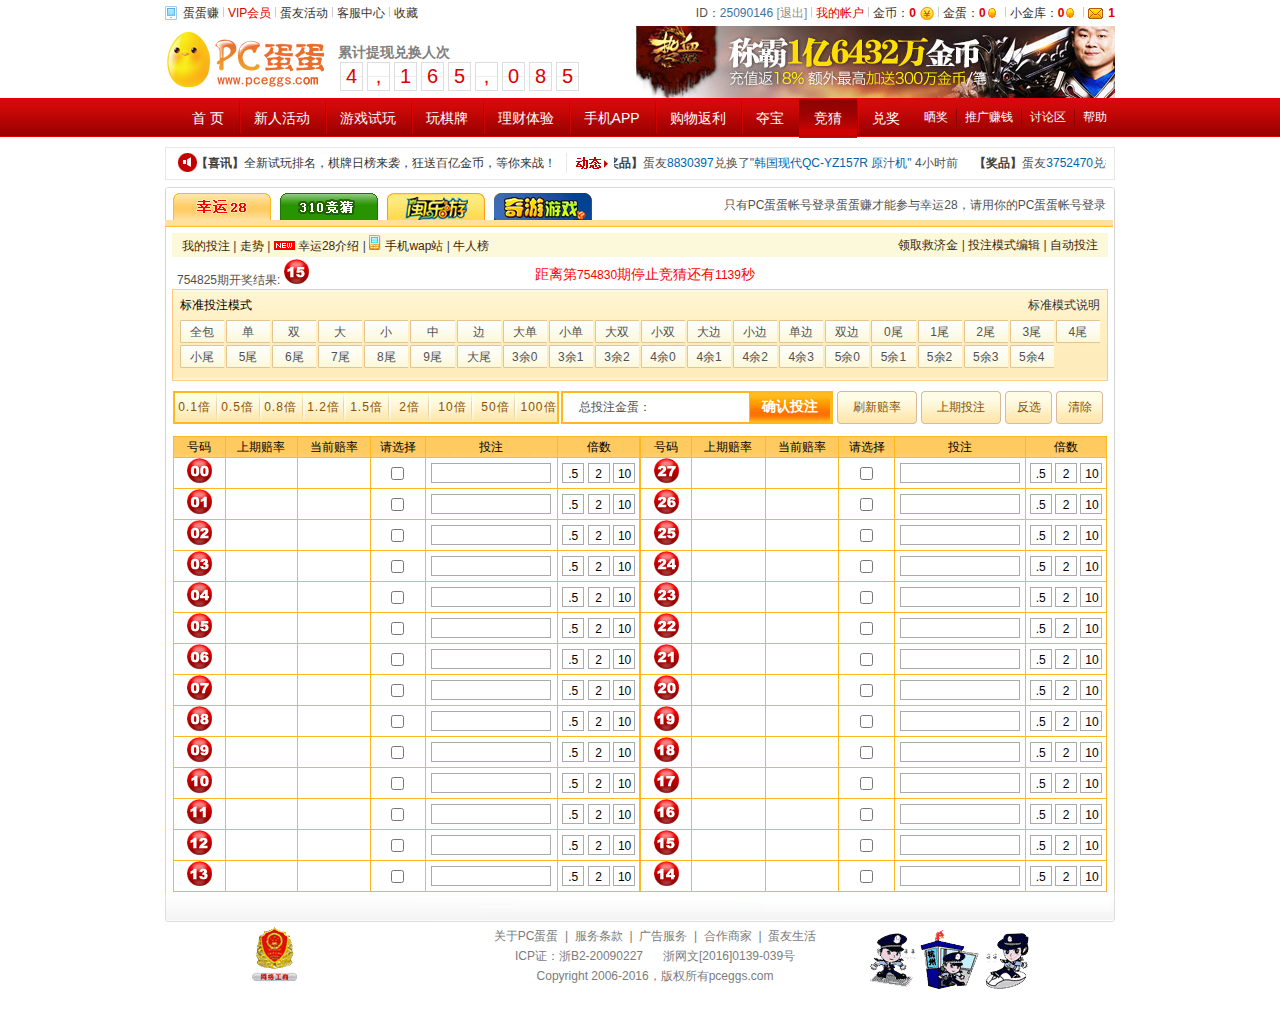
==== 28play/play.html @ 48f219af "幸运28-竞猜" ====
<!doctype html>
<html lang="en">
<head>
	<meta charset="UTF-8">
	<link href="./css/daohang.css" rel="stylesheet" type="text/css">
	<link href="./css/base.v20150930.css" rel="stylesheet" type="text/css">
	<link href="./css/jquery-ui-1.8.16.custom.css" rel="stylesheet" type="text/css"/> 
	<link href="./css/tm_fc.css" rel="stylesheet" type="text/css" />
	<link href="./css/main.css" rel="stylesheet" type="text/css" />
	<link href="./css/fc_help.css" rel="stylesheet" type="text/css" />
	<link href="./css/pcdd_num.css" rel="stylesheet" type="text/css">

	<link href="./css/style.css" rel="stylesheet" type="text/css">

   	<script src="./js/jquery.min.2.0.0.js" type="text/javascript"></script>
   	<script src="./js/bootstrap.min.3.0.3.js" type="text/javascript"></script>

   	<script src="./js/makeconform.js" type="text/javascript"></script>

   	<script src="./js/28play.js" type="text/javascript"></script>

   	<script src="./js/jquery-1.6.2.min.js" type="text/javascript"></script>

	<script src="./js/jquery-ui-1.8.16.custom.min.js" type="text/javascript"></script>

    <script src="./js/AJax.js" type="text/javascript" language="javascript"></script>

    <script src="./js/jquery-1.3.min.js" type="text/javascript"></script>

    <script src="./js/cookie.js" type="text/javascript"></script>

	<script src="./js/Head.js" type="text/javascript"></script>

	<title>幸运28-PC蛋蛋</title>
</head>
<body id="bb_body" oncontextmenu="self.event.returnvalue=false">
	<div class='div_full' id='parent_div' style="width:100%; display:none; left: 0px; top: 0px; filter:alpha(opacity=40); -moz-opacity:0.4; -khtml-opacity: 0.4; opacity: 0.4; "></div> 
	<form id="form1" method="post"  target="hidefrm" action="pg28InsertDo.aspx" enctype="application/x-www-form-urlencoded" >
        <input id="input_timeout" value="您已过投注截止期！" style="display:none;" />
        <input id="LID" name="LID" type="hidden" value="800758" />
        <input id="CTIME" name="CTIME" type="hidden" value="2016-04-20 14:20" />
        <input class="input1" name="Cheat" type="hidden" value="CAE" style="width:20px" /> 
        <input type="hidden" id="isdb_p" name="isdb_p" value="0"/>
		<input class="input1" name="ALLSMONEY" id="ALLSMONEY" type="hidden" value="0" />
	 	<input id="SMONEYSUM" class="input1" name="SMONEYSUM"  type="hidden" value="0"; />
	    <input type="hidden" id="lastgain" name="lastgain" value="" />
	    <input type="hidden" id="_issue" name="_issue" value="754830" />
	    <iframe style="display:none; width: 248px; height: 9px;" name="hidefrm" id="hidefrm" src="" >
		</iframe>

		<div id="div_ad1" style="position: absolute; z-index: 122; width: 360px; height: auto;display: none;" class="popup">
			<div class="container">
				<div class="titleclose">
					<span class="title">投注成功</span>
					<a  onclick="return rm1();" class="close"><span>X</span></a>
				</div>
				<div class="content2" style="text-align:left;">
					<div class="content_zc">
						第<span  style="color :Red;">XXXXXXX</span>期投注成功！<br>
						 &nbsp;&nbsp;&nbsp;&nbsp; 举手之劳，分享幸运28到微博，
						 <a href="#" style="color:#515151;">获<span  style="color :Red;">百万</span>邀请奖励和
						 	<span  style="color :Red;">50%</span>高额提成</a>。
					</div>
				</div>
				<div class="btnpane_fx" style="text-align:right;">
					<ul>
						<li><a href="#"><img src="./images/fxdxl.gif" border="0"></a></li>
						<li><a href="#"><img src="./images/fxdtx.gif" border="0"></a></li>
						<li><a href="#"><img src="./images/zbfx.gif" border="0"></a></li>
					</ul>
				</div> 
			</div>
		</div>

		<div  id="div_ad" style="position: absolute; z-index: 122; width: 360px; height: auto; display: none;" class="popup">
			<div class="container">
				<div  class="titleclose">
					<span class="title">确认投注</span>
					<a  onclick="return rm();" class="close"><span>X</span></a>
				</div>
				<div class="content1">你确认要投注？将扣除你
					<span id="postgoldeggs" style="color :Red; font-weight:bold;">34,000</span>个金蛋！<br/>
					<input type="checkbox" name="isdb" id="isdb" value="1" onclick="return ischecked()" style="margin-right:2px" />按当前投注模式与比例进行自动投注
				</div>
				<div class="btnpane">
					<div style="float:left; ">
						<img src="./images/popup_btn.png" alt="确定" onclick="return datapost()" style="cursor:pointer;"/>
					</div> 
					<div style="float:right;">
						<img src="./images/popup_btn2.png" width="72" height="22"  alt="取消" onclick="return rm();"  style="cursor:pointer;"/>
					</div>
				</div>
			</div>
		</div>
	<script type="text/javascript">
	    //去除IE6背景缓存
	    document.execCommand("BackgroundImageCache", false, true);

	    function addfavorite(a, b) {
	        if (document.all) {
	            window.external.addFavorite('http://www.pceggs.com' + "", "PC蛋蛋-专业体验营销平台");
	        } else if (window.sidebar) {
	            window.sidebar.addPanel("PC蛋蛋-专业体验营销平台", 'http://www.pceggs.com' + "", "");
	        }
	    }
	    function doSomething(evt) {
	        var e = (evt) ? evt : window.event; //判断浏览器的类型，在基于ie内核的浏览器中的使用cancelBubble
	        if (window.event) {
	            e.cancelBubble = true;
	        } else {
	            //e.preventDefault(); //在基于firefox内核的浏览器中支持做法stopPropagation
	            e.stopPropagation();
	        }
	    }

	    function answerqenstion() {

	        ShowMsgo.show("/activity/201209/dt/dtfc/fuceng/answer.aspx", 740, 610);

	    }

	    function closedd() {

	        ShowMsgo.ok();
	    }

	    function closelinqu() {
	        ShowMsgo.cancel();
	        window.location.reload(true);
	    }

	    function aaddgame() {
	        ShowMsgo.show("/Gain/new_guide_game.aspx", 658, 390);
	    }
	    function aaddgg() {
	        ShowMsgo.show("/Gain/new_guide_gg.aspx", 658, 390);
	    }
	    var isgain = "1";
	    var autoopen = "0";
	    var registdays = "0";
	    var userid = "25090146";


	    var tohref = window.location.href;
	    //if(tohref.indexOf("bbsPost.aspx")>-1||tohref.indexOf("bbsMain.aspx")>-1||tohref.indexOf("ShowList.aspx")>-1||tohref.indexOf("ShowInfo.aspx")>-1||tohref.indexOf("duobao_index.aspx")>-1||tohref.indexOf("duobao_next.aspx")>-1||tohref.indexOf("duobao_historylist.aspx")>-1||tohref.indexOf("bbsPostShow.aspx")>-1 ){

	    $(window).bind("scroll", function () {
	        var top_top = $(document).scrollTop(); //卷上去的高度
	        if (top_top > 0) {
	            $("#topNavUP").css("display", "");
	        } else {
	            $("#topNavUP").css("display", "none");
	        }

	    })

	    // }
	</script>

<!--[if IE 6]>
 <script type="text/javascript" src="./js/filter.js"></script>
 <script type="text/javascript">
 addPngStyle('.index_game3beta_ggw,index_prize3beta_prize_sj_main_m_fc,.nav-title,.nav-title-fy:hover,.selected_s,.header3beta_ggy.grzy_beta3_box_r_cj_jb,.grzy_beta3_box_r_db_jb');
 DD_belatedPNG.fix(ewInitStyle.styles);
 </script>
 <![endif]-->
<div class="index3beta_topFloat" id="topFloat" style="display: none">
</div>
<div id="top_hidden" style="height: 37px; display: none;">
    &nbsp;</div>
<a name="totop"></a>

	<div class="navtop w100">
		<div class="navtop-con w950 sheader_con clearfix">
			<div class="floatleft sheader_conl">
				<ul>
					<li><a href="" class="sheader_img_phone" target="_blank">蛋蛋赚</a></li>
                    <li class="sheader_line">&nbsp;</li>                    
                    <li><a class="sheader_red" href="" onclick="doSomething(event);" style="color: #DB0100;">VIP会员</a></li>
                    <li class="sheader_line">&nbsp;</li>                    
                    <li><a href="" target="_parent" onclick="doSomething(event);">蛋友活动</a></li>
                    <li class="sheader_line">&nbsp;</li>
                    <li><a href="" target="_parent" onclick="doSomething(event);">客服中心</a></li>
                    <li class="sheader_line">&nbsp;</li>
                    <li><a href="#" onclick="addfavorite()">收藏</a></li>
				</ul>
			</div>
			<div class="floatleft sheader_conr">
				<ul>
					<li>
						<a href="" class="sheader_imgxx" style="background: url(./images/imgxx.gif)  left center no-repeat;">
							<span class="sheader_red" style="font-weight: bolder">1</span>
						</a>
					</li>
                    <li class="sheader_line">&nbsp;</li>
                    <li>
                    	<a href="" class="sheader_img_eggs">小金库：<span class="sheader_red" style="font-weight: bolder">0</span></a>
                    </li>
                    <li class="sheader_line">&nbsp;</li>
                    <li>
                    	<a href="" class="sheader_img_eggs">金蛋：<span class="sheader_red" style="font-weight: bolder">0</span></a>
                    </li>
                    <li class="sheader_line">&nbsp;</li>
                    <li>
                    	<a href="" class="sheader_img_jinbi">金币：<span class="sheader_red" style="font-weight: bolder">0</span></a>
                    </li>
                    <li class="sheader_line">&nbsp;</li>
                    <li>
                    	<a href="" class="sheader_red" style="color: #DB0100;">我的帐户</a>
                    </li>
                    <li class="sheader_line">&nbsp;</li>
                    <li>ID：<a href="" class="sheader_blue" style="color: #3D72A4;">25090146
                    </a><span style="color: #8b8b8b">[<a href="" style="color: #8b8b8b;">退出</a>]</span></li>

				</ul>
			</div>
		</div>
	</div>

	 <!--logo guanggaobg-->
	<div class="header3beta_con">
        <div class="header3beta_logo">
            <a href="/"><img src="./images/pceggs_logo20160224.png" border="0" /></a>
        </div>
        <div class="header3beta_ggy" style="width: 302px;">
            <div class="pcdd_number">
                <input name="Head2$WithdrawCount" type="hidden" id="Head2_WithdrawCount" value="4165085" />
                <b>累计提现兑换人次</b>
                <ul id="ulTotalBuy">
                    <li class="pcdd_num">4</li>
                    <li class="pcdd_num">,</li>
                    <li class="pcdd_num">1</li>
                    <li class="pcdd_num">6</li>
                    <li class="pcdd_num">5</li>
                    <li class="pcdd_num">,</li>
                    <li class="pcdd_num">0</li>
                    <li class="pcdd_num">8</li>
                    <li class="pcdd_num">5</li>
                </ul>
            </div>
        </div>
        <div style="width: 480px;" class="header3beta_banner">
        	<a href="" target="_blank"><img src="./images/headers_topimg20160419.jpg"  style="width: 480px;height: 72px;" border="0"  /></a>
        	<map name="Map" id="Map">
                <area shape="poly" coords="206,34,346,34,326,73,184,73" href="/activity2014/201404/yxccc/201404_yxccc.aspx"
                    target="_blank" />
                <area shape="poly" coords="338,34,480,34,480,73,330,73" href="/activity2014/201404/tbfl/201404_tbfl.aspx"
                    target="_blank" />
            </map>
        </div>
    </div>

	
	 <!-- daohang -->

	<div class="w100 navigation" style="text-align: left">
		<div class="w950 nav-box clearfix">
			<ul class="floatright">
				<li><a href="" class="nav-title2" target="_parent"><span>晒奖</span></a></li>
				<li class="a">&nbsp;</li>
	            <li><a href="" class="nav-title2" target="_parent"><span>推广赚钱</span></a></li>
	            <li class="a">&nbsp;</li>
	            <li><a href="" class="nav-title2" target="_parent"><span>讨论区</span></a></li>
	            <li class="a">&nbsp;</li>
	            <li><a href="" class="nav-title2" target="_parent"><span>帮助</span></a></li>
			</ul>
			<ul class="floatleft" style="margin-top:-4px;">
				<li><a href="/" class="nav-title nav-first" target="_parent"><span>&nbsp;&nbsp;&nbsp;首&nbsp;页</span></a></li>
	            <li><a href="" class="nav-title" target="_parent"><span>新人活动</span></a></li>
	            <li><a href="" class="nav-title" target="_parent"><span>游戏试玩</span></a></li>
	            <li style="position: relative;"><a href="" class="nav-title" target="_parent"><span>玩棋牌</span></a> </li>
	            <li><a href="" class="nav-title" target="_parent"><span>理财体验</span></a></li>
	            <li><a href="" class="nav-title" target="_parent"><span>手机APP</span></a></li>
	            <li><a href="" class="nav-title" target="_parent"><span>购物返利</span></a></li>
	            <li><a href="" class="nav-title" target="_parent"><span>夺宝</span></a></li>
	            <li><a href="" class="nav-title selected" target="_parent"><span>竞猜</span></a></li>
	            <li><a href="" class="nav-title" target="_parent"><span>兑奖</span></a></li>
			</ul>
		</div>
		
	</div>

	<div class="tgl_public_1118" style="display: block; margin-top: 10px;">
	    <div class="tglxx_public_1118">
	        <script>ShowWords_new()</script>
	    </div>
	    <div class="tgldt_public_1118" style="overflow: hidden;">	        
	        <div id="demo">
	            <div id="indemo">
	                <div id="demo1"></div>
	                <div id="demo2"></div>
	            </div>
	        </div>
	    </div>
	</div>

	<script>
	    var FeedData = new Array({title:'蛋友<a href="">8830397</a>兑换了<a href="">"韩国现代QC-YZ157R 原汁机"</a>',userid:'8830397',datatype:'奖品',time:'4小时前',url:''},{title:'蛋友<a href="">3752470</a>兑换了<a href="">"飞科FS820电动剃须刀（黑色）"</a>',userid:'3752470',datatype:'奖品',time:'5小时前',url:''},{title:'蛋友<a href="">6092725</a>兑换了<a href="">"苏泊尔SS50Q1时尚琴音不锈钢水壶"</a>',userid:'6092725',datatype:'奖品',time:'5小时前',url:''},{title:'蛋友<a href="">1781680</a>兑换了<a href="">"苹果iPad Air （32GB  银色）"</a>',userid:'1781680',datatype:'奖品',time:'15小时前',url:''});
	    var msg = "";
	    var speed=40; //数字越大速度越慢 20
	    var tab=document.getElementById("demo"); 
	    var tab1=document.getElementById("demo1"); 
	    var tab2=document.getElementById("demo2"); 
	    var MyMar = null;
	    function Marquee(){ 
	        if(tab2.offsetWidth-tab.scrollLeft<=0) {
	            tab.scrollLeft -= tab1.offsetWidth;
	        }else{ 
	            tab.scrollLeft++; 
	        } 
	    }
	    
	    tab.onmouseover=function() {clearInterval(MyMar)}; 
	    tab.onmouseout=function() {MyMar=setInterval(Marquee,speed)}; 
	    
	    if(FeedData != null && FeedData.length > 0) {
	        
	        for(var i = 0; i < FeedData.length; i ++) {
	                   msg += "<span>【" + FeedData[i].datatype + "】</span>" +FeedData[i].title+" " +FeedData[i].time + "&nbsp;&nbsp;&nbsp;&nbsp;&nbsp;";
		    
	        }
	        MyMar=setInterval(Marquee,speed); 
	    }
	 
	    tab1.innerHTML = msg;
	    tab2.innerHTML = msg;
	</script>
	<script type="text/javascript">
	    function closeTop(day) {
	        document.getElementById("topFloat").style.display = "none";
	        document.getElementById("top_hidden").style.display="none";
	        SetCookie_top('dd_top_url', '1', day);
	    }
	    function SetCookie_top(name, value, day)
	    {
	        var exp = new Date();
	        exp.setTime(exp.getTime() + parseInt(day) * 24 * 60 * 60 * 1000);
	        document.cookie = name + "=" + escape(value) + ";expires=" + exp.toGMTString() + ";path=/;domain=pceggs.com";
	    }
	    function getCookie_top(name)//取cookies函数        
	    {
	        var arr = document.cookie.match(new RegExp("(^| )" + name + "=([^;]*)(;|$)"));
	        if (arr != null) return unescape(arr[2]); return null;

	    }
	    function showSiteTop(i) {
	        if (i < 70) {
	            var hh = i - 70;
	           // document.getElementById("topFloat").style.top = hh + "px";
	            i = i + 1;
	            setTimeout("showSiteTop(" + i + ")", 30);
	        }
	    }
	    var mob_status = 0;
	    //alert(vip_level);
	    if(mob_status != 1){
	        if (getCookie_top('dd_top_url') != 1) {
	            //showSiteTop(0);
	           // document.getElementById("topFloat").style.display = "";
	            //document.getElementById("top_hidden").style.display="";
	        }
	    }
	    function showSiteTop2(i) {
	        if (i <= 22) {
	            i++;
	            setTimeout("showSiteTop2(" + i + ")", 50);
	        }
	    }

	</script>
	<script>

	    function closeWX(i) {
	        document.getElementById("pceggsmoblie" + i).style.display = "none";
	    }

	</script>
	<script type="text/javascript" language="javascript">
	    function closeMapCCC() {
	        document.getElementById("201311yxccc").style.display = "none";
	    }
	    
	 $(document).ready(function () {

	    });
	 
	</script>
	
	<!-- content -->
	<div class="content">
		<div class="content_top" >&nbsp;</div>
		<div class="content_middle" style="height:auto"  >
			<script language="javascript" type="text/javascript">  
				var cis="607.90,313.10,161.34,101.99,64.31,48.05,30.83,27.95,21.84,18.55,15.98,14.83,14.03,13.67,13.58,14.19,14.64,16.30,17.77,22.39,27.79,36.25,38.96,60.94,90.84,133.32,252.30,607.63";//上期赔率
				var a_cis=cis.split(",");
				var cis1="425.53,1124.23,4233.02,7231.36,5232.2352,3453.83,2458.41,1348.92,14449.75,16573.56,1569.01,156564.74,1658.13,1563.29,1569.50,1655.49894,1897.87,1126.51,1129.9339,1228.6110,2337.3446,2557.2651,45653.7762,56761.77,1608.69,16736.1678,3717.49,502.14";//本期赔率
				var a_cis1=cis1.split(",");
				var BeforePeriods="*"+"754825";//上期投注号
				var Periods="800758"//本期ID
				var arr1=",,,,,,,,,,,,,,,,,,,,,,,,,,,".split(",");//投注金蛋
				var Issue="754830";//当期期号
				var TSeconds="1140";//倒计时
				var mypceggs="0";//我的金蛋数
				var IsGetEggs="1";//是否可以清理获取
				var StrTimeOut="0"
				var LastIssue="";
			</script>
			<div style="width:948px">
				<div class="title_game" style="float:left; width:430px;">
				    <a href="/play/pgl.aspx"><img src="./images/ico_6.gif" width="98" height="27" border="0" /></a>
				    <a href="/play/Pg310.aspx"><img src="./images/ico_26.gif" width="98" height="27" border="0" /></a> 
					<a href="/play/mlyqp.aspx"><img src="./images/ico_0813.gif" width="98" height="27" border="0" /></a>
					<a href="/play/qyqp.aspx"><img src="./images/ico_0814.gif" width="98" height="27" border="0" /></a>
				</div>
				<div style=" float:right; width:510px; height:25px;vertical-align:middle; line-height:25px;text-align:right"> 
				只有PC蛋蛋帐号登录蛋蛋赚才能参与幸运28，请用你的PC蛋蛋帐号登录&nbsp;&nbsp;</div>
			</div>
			<div class="game_line"></div>
			<table width="936" border="0" align="center" cellpadding="0" cellspacing="0"  bgcolor="#FCF8DA"  style="clear:both;">
				<tr>
					<td width="50%" height="24" align="left" valign="middle" style="padding-left:10px">
						<a href="/play/pgMy28.aspx" target="_parent" class="abt12_1">我的投注</a> <span class="wh12"> | </span>
						<a href="trend.html" target="_parent" class="abt12_1">走势</a> <span class="wh12">|</span>  
						<a href="/play/Introduce_Lucky28.aspx"  class="abt12_1">
							<img src="./images/new28.gif" alt=""/>&nbsp;幸运28介绍
						</a><span class="wh12"> | </span>
						<img src="./images/phone_tb.gif" width="13px" height="15"  alt=""/>
						<a href="pg28wap.aspx" target="_parent" class="abt12_1">手机wap站</a> <span class="wh12"><span class="wh12"> |</span></span>
						<a href="/play/Pgnrb.aspx" class="abt12_1">牛人榜</a>
					</td>
					<td width="50%" align="right" valign="middle" style="padding-right:10px">
						<a href="javascript:ShowMsgo.show('/adcomate/pggetgoldeggsnew.aspx',503,300);" class="abt12_1">领取救济金</a><span class="wh12"> | </span> 
						<a href="/play/pg28ModesEdit.aspx" target="_parent" class="abt12_1">投注模式编辑</a><span class="wh12"> |</span> 
						<a href="/play/Autoplay.aspx" target="_parent" class="abt12_1">自动投注</a>
					</td>
				</tr>
			</table>
			<div style="margin:2px auto 10px auto; width:936px; line-height :25px" >
				<div style="width:20%; float:left; line-height:30px; height:30px; padding-left:5px;">754825期开奖结果:
					<img src="./images/number_15.gif" width="25" height="25" />
				</div>
				<div style="width:60%; text-align:center; border:1px; float :left; line-height:30px; height:30px; " id="RemainTitle"></div>
			</div>
			<div class="content">
				<div class="border_out">
					<div class="border_out_l">
						<div class="border_out_title">
							<span style="float:left;width:auto;">标准投注模式</span> <span style="float:right;width:auto;">
							<a href="">标准模式说明</a></span>
						</div>
						<table  border="0" width="924" align="center">
					        <tr>
						        <td height="23" class="img_bt1" width="51" attr="0">全包</td>
						        <td class="img_bt1" width="46" attr="1">单</td>
						        <td class="img_bt1" width="46" attr="2">双</td>
						        <td class="img_bt1" width="46" attr="3">大</td>
						        <td class="img_bt1" width="46" attr="4">小</td>
						        <td class="img_bt1" width="46" attr="5">中</td>
						        <td class="img_bt1" width="46" attr="6">边</td>
						        <td class="img_bt1" width="46" attr="7">大单</td>
						        <td class="img_bt1" width="46" attr="8">小单</td>
						        <td class="img_bt1" width="46" attr="9">大双</td>
						        <td class="img_bt1" width="46" attr="10">小双</td>
						        <td class="img_bt1" width="46" attr="11">大边</td>
						        <td class="img_bt1" width="46" attr="12">小边</td>
						        <td class="img_bt1" width="46" attr="13">单边</td>
						        <td class="img_bt1" width="46" attr="14">双边</td>
						        <td class="img_bt1" width="46" attr="15">0尾</td>
						        <td class="img_bt1" width="46" attr="16">1尾</td>
						        <td class="img_bt1" width="46" attr="17">2尾</td>
						        <td class="img_bt1" width="46" attr="18">3尾</td>
						        <td class="img_bt1" width="46" attr="19">4尾</td>
					        </tr>
					        <tr>
					            <td height="23" class="img_bt1" width="46" attr="20">小尾</td>
					            <td class="img_bt1" width="46" attr="21">5尾</td>
					            <td class="img_bt1" width="46" attr="22">6尾</td>
					            <td class="img_bt1" width="46" attr="23">7尾</td>
					            <td class="img_bt1" width="46" attr="24">8尾</td>
					            <td class="img_bt1" width="46" attr="25">9尾</td>
					            <td class="img_bt1" width="46" attr="26">大尾</td>
					            <td class="img_bt1" width="46" attr="27">3余0</td>
					            <td class="img_bt1" width="46" attr="28">3余1</td>
					            <td class="img_bt1" width="46" attr="29">3余2</td>
					            <td class="img_bt1" width="46" attr="30">4余0</td>
					            <td class="img_bt1" width="46" attr="31">4余1</td>
					            <td class="img_bt1" width="46" attr="32">4余2</td>
					            <td class="img_bt1" width="46" attr="33">4余3</td>
					            <td class="img_bt1" width="46" attr="34">5余0</td>
					            <td class="img_bt1" width="46" attr="35">5余1</td>
					            <td class="img_bt1" width="46" attr="36">5余2</td>
					            <td class="img_bt1" width="46" attr="37">5余3</td>
						        <td class="img_bt1" width="46" attr="38">5余4</td>
					        </tr>
					    </table>
					</div>
				</div>
				<div class="border_wg" id="stoptip" style="display:none;">为了保护您的投注安全，
					<strong style="color:#ff0000; font-weight:bold;">您的投注已被暂停</strong>！
					<span id="stopsubtip">您的账号要到
						<strong style="color:#ff0000; font-weight:bold;">2012-2-14 12:12</strong>才能恢复投注。
					</span><br/>
				</div>
				<div class="border_out1">
					<div class="border_out1_l" id="border_out1_l">
						<span>0.1倍</span><span>0.5倍</span><span>0.8倍</span>
						<span>1.2倍</span><span>1.5倍</span><span>2倍</span>
						<span>10倍</span><span>50倍</span><span>100倍</span>
					</div>
					<div class="border_out1_c">
						<div style="float:left;width:76px;padding-left:16px;">总投注金蛋：</div>
						<div style="color:#ff0000; font-weight:bold;width:90px;float:left; overflow:hidden" id="totalvalue"></div>
						<div class="conform_btn"  onclick="comform()" id="conform_btn">确认投注</div>
					</div>
					<div class="border_out1_r">
						<div class="touzhu1">刷新赔率</div>
						<div class="touzhu1">上期投注</div>
						<div class="touzhu2"> 反选</div>
						<div class="touzhu2"> 清除</div>
					</div>
				</div>
	  			<div class="content_middle" style="height:auto; width:934px;margin:auto;"  id="panel" >
					<input class="input2" name="SMONEYY" type="hidden" value="ALD" /> 
				    <table width="467" border="0" cellpadding="0" cellspacing="1" bgcolor="#FFB91F" align="left" style="color:Black;">
				      <tr align="center" height="20">
				        <td width="50"  background="./images/xy28_bg.gif" >号码</td>
				        <td width="71"  background="./images/xy28_bg.gif">上期赔率</td>
				        <td width="71"  background="./images/xy28_bg.gif">当前赔率</td>
				        <td width="53"   background="./images/xy28_bg.gif">请选择</td>
				        <td width="130"    background="./images/xy28_bg.gif">投注</td>
				        <td width="80"   background="./images/xy28_bg.gif">倍数</td>
				      </tr>
				      <tr align="center" bgcolor="#FFFFFF" height="27">
				        <td><img src="./images/number_0.gif" width="25" height="25"  /></td>
				       <td> </td>
				        <td> </td>
				        <td><input type="checkbox" name="checkboxd" value="checkbox" /></td>
				        <td><input type="text"   class="input2"  name="SMONEY" style="width:110px;ime-mode:disabled" id="txt0" onbeforepaste="clipboardData.setData('text',clipboardData.getData('text').replace(/[^\d]/g,''))" maxlength="9" /></td>
				        <td><input class="input3" name="Add" value=".5" type="button"/> <input class="input3" name="Add" value="2" type="button"/> <input class="input3" name="Add" value="10" type="button"/></td>
				      </tr>
				      <tr align="center" bgcolor="#FFFFFF" height="27">
				        <td><img src="./images/number_1.gif" width="25" height="25" /></td>
				        <td> </td>
				         <td> </td>
				        <td><input type="checkbox" name="checkboxd" value="checkbox" /></td>
				        <td><input type="text"  class="input2"  name="SMONEY" style="width:110px;ime-mode:disabled" id="txt1" onbeforepaste="clipboardData.setData('text',clipboardData.getData('text').replace(/[^\d]/g,''))" maxlength="9"/></td>
				         <td><input class="input3" name="Add" value=".5" type="button"/> <input class="input3" name="Add" value="2" type="button"/> <input class="input3" name="Add" value="10" type="button"/></td>
				      </tr>
				      <tr align="center" bgcolor="#FFFFFF" height="27">
				        <td><img src="./images/number_2.gif" width="25" height="25" /></td>
				        <td> </td>
				         <td> </td>
				        <td><input type="checkbox" name="checkboxd" value="checkbox" /></td>
				        <td><input type="text"  class="input2"  name="SMONEY" style="width:110px;ime-mode:disabled" id="txt2" onbeforepaste="clipboardData.setData('text',clipboardData.getData('text').replace(/[^\d]/g,''))" maxlength="9" /></td>
				         <td><input class="input3" name="Add" value=".5" type="button"/> <input class="input3" name="Add" value="2" type="button"/> <input class="input3" name="Add" value="10" type="button"/></td>
				      </tr>
				      <tr align="center" bgcolor="#FFFFFF" height="27">
				        <td><img src="./images/number_3.gif" width="25" height="25" /></td>
				      <td> </td>
				          <td> </td>
				        <td><input type="checkbox" name="checkboxd" value="checkbox" /></td>
				        <td><input type="text"  class="input2"  name="SMONEY" style="width:110px;ime-mode:disabled" id="txt3" onbeforepaste="clipboardData.setData('text',clipboardData.getData('text').replace(/[^\d]/g,''))" maxlength="9" /></td>
				         <td><input class="input3" name="Add" value=".5" type="button"/> <input class="input3" name="Add" value="2" type="button"/> <input class="input3" name="Add" value="10" type="button"/></td>
				      </tr>
				      <tr align="center" bgcolor="#FFFFFF" height="27">
				        <td><img src="./images/number_4.gif" width="25" height="25" /></td>
				        <td> </td>
				         <td> </td>
				        <td><input type="checkbox" name="checkboxd" value="checkbox" /></td>
				        <td><input type="text"  class="input2"  name="SMONEY" style="width:110px;ime-mode:disabled" id="txt4" onbeforepaste="clipboardData.setData('text',clipboardData.getData('text').replace(/[^\d]/g,''))" maxlength="9" /></td>
				         <td><input class="input3" name="Add" value=".5" type="button"/> <input class="input3" name="Add" value="2" type="button"/> <input class="input3" name="Add" value="10" type="button"/></td>
				      </tr>

				      <tr align="center" bgcolor="#FFFFFF" height="27">
				        <td><img src="./images/number_5.gif" width="25" height="25" /></td>
				       <td> </td>
				          <td> </td>
				        <td><input type="checkbox" name="checkboxd" value="checkbox" /></td>
				        <td><input type="text"  class="input2"  name="SMONEY" style="width:110px;ime-mode:disabled" id="txt5" onbeforepaste="clipboardData.setData('text',clipboardData.getData('text').replace(/[^\d]/g,''))" maxlength="9" /></td>
				         <td><input class="input3" name="Add" value=".5" type="button"/> <input class="input3" name="Add" value="2" type="button"/> <input class="input3" name="Add" value="10" type="button"/></td>
				      </tr>
				      <tr align="center" bgcolor="#FFFFFF" height="27">
				        <td><img src="./images/number_6.gif" width="25" height="25" /></td>
				        <td> </td>
				          <td> </td>
				        <td><input type="checkbox" name="checkboxd" value="checkbox" /></td>
				        <td><input type="text"  class="input2"  name="SMONEY" style="width:110px;ime-mode:disabled" id="txt6" onbeforepaste="clipboardData.setData('text',clipboardData.getData('text').replace(/[^\d]/g,''))" maxlength="9"  /></td>
				         <td><input class="input3" name="Add" value=".5" type="button"/> <input class="input3" name="Add" value="2" type="button"/> <input class="input3" name="Add" value="10" type="button"/></td>
				      </tr>
				      <tr align="center" bgcolor="#FFFFFF" height="27">
				        <td><img src="./images/number_7.gif" width="25" height="25" /></td>
				        <td> </td>
				         <td> </td>
				        <td><input type="checkbox" name="checkboxd" value="checkbox" /></td>
				        <td><input type="text"  class="input2"  name="SMONEY" style="width:110px;ime-mode:disabled" id="txt7" onbeforepaste="clipboardData.setData('text',clipboardData.getData('text').replace(/[^\d]/g,''))" maxlength="9" /></td>
				         <td><input class="input3" name="Add" value=".5" type="button"/> <input class="input3" name="Add" value="2" type="button"/> <input class="input3" name="Add" value="10" type="button"/></td>
				      </tr>
				      <tr align="center" bgcolor="#FFFFFF" height="27">
				        <td><img src="./images/number_8.gif" width="25" height="25" /></td>
				       <td> </td>
				       <td> </td>
				        <td><input type="checkbox" name="checkboxd" value="checkbox" /></td>
				        <td><input type="text"  class="input2"  name="SMONEY" style="width:110px;ime-mode:disabled" id="txt8" onbeforepaste="clipboardData.setData('text',clipboardData.getData('text').replace(/[^\d]/g,''))" maxlength="9" /></td>
				         <td><input class="input3" name="Add" value=".5" type="button"/> <input class="input3" name="Add" value="2" type="button"/> <input class="input3" name="Add" value="10" type="button"/></td>
				      </tr>
				      <tr align="center" bgcolor="#FFFFFF" height="27">
				        <td><img src="./images/number_9.gif" width="25" height="25" /></td>
				        <td> </td>
				          <td> </td>
				        <td><input type="checkbox" name="checkboxd" value="checkbox" /></td>
				        <td><input type="text"  class="input2"  name="SMONEY" style="width:110px;ime-mode:disabled" id="txt9" onbeforepaste="clipboardData.setData('text',clipboardData.getData('text').replace(/[^\d]/g,''))" maxlength="9" /></td>
				         <td><input class="input3" name="Add" value=".5" type="button"/> <input class="input3" name="Add" value="2" type="button"/> <input class="input3" name="Add" value="10" type="button"/></td>
				      </tr>
				      <tr align="center" bgcolor="#FFFFFF" height="27">
				        <td><img src="./images/number_10.gif" width="25" height="25" /></td>
				        <td> </td>
				          <td> </td>
				        <td><input type="checkbox" name="checkboxd" value="checkbox" /></td>
				        <td><input type="text"  class="input2"  name="SMONEY" style="width:110px;ime-mode:disabled" id="txt10" onbeforepaste="clipboardData.setData('text',clipboardData.getData('text').replace(/[^\d]/g,''))" maxlength="9" /></td>
				        <td><input class="input3" name="Add" value=".5" type="button"/> <input class="input3" name="Add" value="2" type="button"/> <input class="input3" name="Add" value="10" type="button"/></td>
				      </tr>
				      <tr align="center" bgcolor="#FFFFFF" height="27">
				        <td><img src="./images/number_11.gif" width="25" height="25" /></td>
				       <td> </td>
				          <td> </td>
				        <td><input type="checkbox" name="checkboxd" value="checkbox" /></td>
				        <td><input type="text"  class="input2"  name="SMONEY" style="width:110px;ime-mode:disabled" id="txt11" onbeforepaste="clipboardData.setData('text',clipboardData.getData('text').replace(/[^\d]/g,''))" maxlength="9" /></td>
				         <td><input class="input3" name="Add" value=".5" type="button"/> <input class="input3" name="Add" value="2" type="button"/> <input class="input3" name="Add" value="10" type="button"/></td>
				      </tr>
				      <tr align="center" bgcolor="#FFFFFF" height="27">
				        <td><img src="./images/number_12.gif" width="25" height="25" /></td>
				        <td> </td>
				          <td> </td>
				        <td><input type="checkbox" name="checkboxd" value="checkbox" /></td>
				        <td><input type="text"  class="input2"  name="SMONEY" style="width:110px;ime-mode:disabled"id="txt12" onbeforepaste="clipboardData.setData('text',clipboardData.getData('text').replace(/[^\d]/g,''))" maxlength="9" /></td>
				         <td><input class="input3" name="Add" value=".5" type="button"/> <input class="input3" name="Add" value="2" type="button"/> <input class="input3" name="Add" value="10" type="button"/></td>
				      </tr>
				      <tr align="center" bgcolor="#FFFFFF" height="27">
				        <td><img src="./images/number_13.gif" width="25" height="25" /></td>
				        <td> </td>
				         <td> </td>
				        <td><input type="checkbox" name="checkboxd" value="checkbox" /></td>
				        <td><input type="text"  class="input2"  name="SMONEY" style="width:110px;ime-mode:disabled" id="txt13" onbeforepaste="clipboardData.setData('text',clipboardData.getData('text').replace(/[^\d]/g,''))" maxlength="9" /></td>
				         <td><input class="input3" name="Add" value=".5" type="button"/> <input class="input3" name="Add" value="2" type="button"/> <input class="input3" name="Add" value="10" type="button"/></td>
				      </tr>
				    </table>
					<table width="467" border="0" cellpadding="0" cellspacing="1" bgcolor="#FFB91F" align="right" style="color:Black;" >
				      <tr align="center" height="20">
				        <td width="50"   background="./images/xy28_bg.gif">号码</td>
				        <td  background="./images/xy28_bg.gif">上期赔率</td>
				        <td  background="./images/xy28_bg.gif">当前赔率</td>
				        <td   background="./images/xy28_bg.gif">请选择</td>
				        <td width="130"    background="./images/xy28_bg.gif">投注</td>
				        <td   background="./images/xy28_bg.gif" style="width: 80px">倍数</td>
				      </tr>
				      <tr align="center" bgcolor="#FFFFFF" height="27">
				        <td><img src="./images/number_27.gif" width="25" height="25" /></td>
				        <td> </td><td> </td>
				        <td><input type="checkbox" name="checkboxd" value="checkbox" /></td>
				        <td><input type="text"  class="input2"  name="SMONEY" style="width:110px;ime-mode:disabled" id="txt27" onbeforepaste="clipboardData.setData('text',clipboardData.getData('text').replace(/[^\d]/g,''))" maxlength="9" /></td>
				        <td style="width: 80px"><input class="input3" name="Add" value=".5" type="button"/> <input class="input3" name="Add" value="2" type="button"/> <input class="input3" name="Add" value="10" type="button"/></td>
				      </tr>
				      <tr align="center" bgcolor="#FFFFFF" height="27">
				        <td><img src="./images/number_26.gif" width="25" height="25" /></td>
				      	<td> </td><td> </td>
				        <td><input type="checkbox" name="checkboxd" value="checkbox" />        </td>
				        <td><input type="text"  class="input2"  name="SMONEY" style="width:110px;ime-mode:disabled" id="txt26" onbeforepaste="clipboardData.setData('text',clipboardData.getData('text').replace(/[^\d]/g,''))" maxlength="9" /></td>
				        <td style="width: 80px"><input class="input3" name="Add" value=".5" type="button"/> <input class="input3" name="Add" value="2" type="button"/> <input class="input3" name="Add" value="10" type="button"/></td>
				      </tr>
				      <tr align="center" bgcolor="#FFFFFF" height="27">
				        <td><img src="./images/number_25.gif" width="25" height="25" /></td>
				        <td> </td><td> </td>
				        <td><input type="checkbox" name="checkboxd" value="checkbox" />        </td>
				        <td><input type="text"  class="input2"  name="SMONEY" style="width:110px;ime-mode:disabled" id="txt25" onbeforepaste="clipboardData.setData('text',clipboardData.getData('text').replace(/[^\d]/g,''))" maxlength="9" /></td>
				        <td style="width: 80px"><input class="input3" name="Add" value=".5" type="button"/> <input class="input3" name="Add" value="2" type="button"/> <input class="input3" name="Add" value="10" type="button"/></td>
				      </tr>
				 	  <tr align="center" bgcolor="#FFFFFF" height="27">
				        <td><img src="./images/number_24.gif" width="25" height="25" /></td>
				        <td> </td><td> </td>
				        <td><input type="checkbox" name="checkboxd" value="checkbox" />        </td>
				        <td><input type="text"  class="input2"  name="SMONEY" style="width:110px;ime-mode:disabled" id="txt24" onbeforepaste="clipboardData.setData('text',clipboardData.getData('text').replace(/[^\d]/g,''))" maxlength="9" /></td>
				         <td style="width: 80px"><input class="input3" name="Add" value=".5" type="button"/> <input class="input3" name="Add" value="2" type="button"/> <input class="input3" name="Add" value="10" type="button"/></td>
				      </tr>
				      <tr align="center" bgcolor="#FFFFFF" height="27">
				        <td><img src="./images/number_23.gif" width="25" height="25" /></td>
				        <td> </td><td> </td>
				        <td><input type="checkbox" name="checkboxd" value="checkbox" />        </td>
				        <td><input type="text"  class="input2"  name="SMONEY" style="width:110px;ime-mode:disabled" id="txt23" onbeforepaste="clipboardData.setData('text',clipboardData.getData('text').replace(/[^\d]/g,''))" maxlength="9" /></td>
				         <td style="width: 80px"><input class="input3" name="Add" value=".5" type="button"/> <input class="input3" name="Add" value="2" type="button"/> <input class="input3" name="Add" value="10" type="button"/></td>
				      </tr>
				      <tr align="center" bgcolor="#FFFFFF" height="27">
				        <td><img src="./images/number_22.gif" width="25" height="25" /></td>
				        <td> </td><td> </td>
				        <td><input type="checkbox" name="checkboxd" value="checkbox" />        </td>
				        <td><input type="text"  class="input2"  name="SMONEY" style="width:110px;ime-mode:disabled" id="txt22" onbeforepaste="clipboardData.setData('text',clipboardData.getData('text').replace(/[^\d]/g,''))" maxlength="9" /></td>
				        <td style="width: 80px"><input class="input3" name="Add" value=".5" type="button"/> <input class="input3" name="Add" value="2" type="button"/> <input class="input3" name="Add" value="10" type="button"/></td>
				      </tr>
				      <tr align="center" bgcolor="#FFFFFF" height="27">
				        <td><img src="./images/number_21.gif" width="25" height="25" /></td>
				        <td> </td><td> </td>
				        <td><input type="checkbox" name="checkboxd" value="checkbox" />        </td>
				        <td><input type="text"  class="input2"  name="SMONEY" style="width:110px;ime-mode:disabled" id="txt21" onbeforepaste="clipboardData.setData('text',clipboardData.getData('text').replace(/[^\d]/g,''))" maxlength="9" /></td>
				        <td style="width: 80px"><input class="input3" name="Add" value=".5" type="button"/> <input class="input3" name="Add" value="2" type="button"/> <input class="input3" name="Add" value="10" type="button"/></td>
				      </tr>
				      <tr align="center" bgcolor="#FFFFFF" height="27">
				        <td><img src="./images/number_20.gif" width="25" height="25" /></td>
				        <td> </td><td> </td>
				        <td><input type="checkbox" name="checkboxd" value="checkbox" />        </td>
				        <td><input type="text"  class="input2"  name="SMONEY" style="width:110px;ime-mode:disabled" id="txt20" onbeforepaste="clipboardData.setData('text',clipboardData.getData('text').replace(/[^\d]/g,''))" maxlength="9" /></td>
				        <td style="width: 80px"><input class="input3" name="Add" value=".5" type="button"/> <input class="input3" name="Add" value="2" type="button"/> <input class="input3" name="Add" value="10" type="button"/></td>
				      </tr>
				      <tr align="center" bgcolor="#FFFFFF" height="27">
				        <td><img src="./images/number_19.gif" width="25" height="25" /></td>
				        <td> </td><td> </td>
				        <td><input type="checkbox" name="checkboxd" value="checkbox" />        </td>
				        <td><input type="text"  class="input2"  name="SMONEY" style="width:110px;ime-mode:disabled" id="txt19" onbeforepaste="clipboardData.setData('text',clipboardData.getData('text').replace(/[^\d]/g,''))" maxlength="9" /></td>
				        <td style="width: 80px"><input class="input3" name="Add" value=".5" type="button"/> <input class="input3" name="Add" value="2" type="button"/> <input class="input3" name="Add" value="10" type="button"/></td>
				      </tr>
				      <tr align="center" bgcolor="#FFFFFF" height="27">
				        <td><img src="./images/number_18.gif" width="25" height="25" /></td>
				       <td> </td><td> </td>
				        <td><input type="checkbox" name="checkboxd" value="checkbox" />        </td>
				        <td><input type="text"  class="input2"  name="SMONEY" style="width:110px;ime-mode:disabled"  id="txt18" onbeforepaste="clipboardData.setData('text',clipboardData.getData('text').replace(/[^\d]/g,''))" maxlength="9" /></td>
				         <td style="width: 80px"><input class="input3" name="Add" value=".5" type="button"/> <input class="input3" name="Add" value="2" type="button"/> <input class="input3" name="Add" value="10" type="button"/></td>
				      </tr>
				      <tr align="center" bgcolor="#FFFFFF" height="27">
				        <td><img src="./images/number_17.gif" width="25" height="25" /></td>
				        <td> </td><td> </td>
				        <td><input type="checkbox" name="checkboxd" value="checkbox" />        </td>
				        <td><input type="text"  class="input2"  name="SMONEY" style="width:110px;ime-mode:disabled" id="txt17" onbeforepaste="clipboardData.setData('text',clipboardData.getData('text').replace(/[^\d]/g,''))" maxlength="9" /></td>
				        <td style="width: 80px"><input class="input3" name="Add" value=".5" type="button"/> <input class="input3" name="Add" value="2" type="button"/> <input class="input3" name="Add" value="10" type="button"/></td>
				      </tr>
				      <tr align="center" bgcolor="#FFFFFF" height="27">
				        <td><img src="./images/number_16.gif" width="25" height="25" /></td>
				        <td> </td><td> </td>
				        <td><input type="checkbox" name="checkboxd" value="checkbox" /></td>
				        <td><input type="text"  class="input2"  name="SMONEY" style="width:110px;ime-mode:disabled" id="txt16" onbeforepaste="clipboardData.setData('text',clipboardData.getData('text').replace(/[^\d]/g,''))" maxlength="9" /></td>
				         <td style="width: 80px"><input class="input3" name="Add" value=".5" type="button"/> <input class="input3" name="Add" value="2" type="button"/> <input class="input3" name="Add" value="10" type="button"/></td>
				      </tr>
				      <tr align="center" bgcolor="#FFFFFF" height="27">
				        <td><img src="./images/number_15.gif" width="25" height="25" /></td>
				        <td> </td><td> </td>
				        <td><input type="checkbox" name="checkboxd" value="checkbox" />        </td>
				        <td><input type="text"  class="input2"  name="SMONEY" style="width:110px;ime-mode:disabled" id="txt15" onbeforepaste="clipboardData.setData('text',clipboardData.getData('text').replace(/[^\d]/g,''))" maxlength="9" /></td>
				         <td style="width: 80px"><input class="input3" name="Add" value=".5" type="button"/> <input class="input3" name="Add" value="2" type="button"/> <input class="input3" name="Add" value="10" type="button"/></td>
				      </tr>
				      <tr align="center" bgcolor="#FFFFFF" height="27">
				        <td><img src="./images/number_14.gif" width="25" height="25" /></td>
				        <td> </td><td> </td>
				        <td><input type="checkbox" name="checkboxd" value="checkbox" />        </td>
				        <td><input type="text"  class="input2"  name="SMONEY" style="width:110px;ime-mode:disabled" id="txt14" onbeforepaste="clipboardData.setData('text',clipboardData.getData('text').replace(/[^\d]/g,''))"/></td>
				         <td style="width: 80px"><input class="input3" name="Add" value=".5" type="button"/> <input class="input3" name="Add" value="2" type="button"/> <input class="input3" name="Add" value="10" type="button"/></td>
				      </tr> 
				    </table>
				</div>
			</div>
		</div>
		<div class="content_bottom">&nbsp;</div>
	</div>
	<div class="help_show" id="help_show" style="display:none;">
		<div class="show_kj kjauto1" style="width:44px;height:16px;cursor:pointer;" id="kjauto1"></div>
	  	<p class="hand" style="left:10px;"></p> 
	  	<div class="show_tips tips1"  style="width:200px;left:42px;top:40px;">
		  	<div class="t_zone">第二步、先用“全包”模式投注。“全包”即对28个号码全部投注；此模式输赢比较小，适合像您这样的新玩家。</div>
      	</div>
    </div>
    <div class="help_show" id="help_show1" style="display:none;">
    	<div class="show_kj kjauto1" style="width:76px;height:22px;cursor:pointer;" id="kjauto2" onclick="comform()"></div>
		<p class="hand"></p> 
		<div class="show_tips tips1" style="width:180px;">
			<div class="t_zone">第三步、点此确认你的投注。</div>
	    </div>
	</div>

	<!-- footer -->
<div class="footer_larger">
   <div class="footer" style="width:780px;">
<!---
	 
<div  id="totopNava1">
   
<script charset='utf-8' type='text/javascript' src='http://wpa.b.qq.com/cgi/wpa.php?key=XzgwMDAxMzE1NF8yMzc5MzRfODAwMDEzMTU0Xw'></script>
      
</div>- -->
<div>
<div class="footer_left"  style="  width:200px;"><a href="http://www.idinfo.cn/SignHandle?userID=3301972003000443" target="_blank"><img src="./images/gs.gif" width="55" height="56" /></a>
<a    key ="553dfdde58725379d18ae5b8"  logo_size="124x47"  logo_type="business"  href="http://www.anquan.org" ><script src="./js/aq_auth.js"></script></a>
</div>
<div class="footer_center">
  
  <p><a href="http://www.pceggs.com/pchome/pc_home.aspx" class="footer-a">关于PC蛋蛋</a>&nbsp;&nbsp;|&nbsp;&nbsp;<a href="http://www.pceggs.com/help/h.aspx?id=11" class="footer-a">服务条款</a>&nbsp;&nbsp;|&nbsp;&nbsp;<a href="/newggfw/gg_index.html" class="footer-a">广告服务</a>&nbsp;&nbsp;|&nbsp;&nbsp;<a href="/newggfw/gg_hzkh.html" class="footer-a">合作商家</a>&nbsp;&nbsp;|&nbsp;&nbsp;<a href="/pchome/pc_home.aspx" class="footer-a">蛋友生活</a></p>
  <p   > <a href="http://www.miibeian.gov.cn/" target="_blank" class="footer-a">ICP证：浙B2-20090227</a>&nbsp;&nbsp;&nbsp;&nbsp;&nbsp;&nbsp;浙网文[2016]0139-039号</p>
  <p> Copyright 2006-2016，版权所有pceggs.com </p>
</div>
<div class="footer_right"><a  href="http://www.pingpinganan.gov.cn/web/index.aspx" target="_blank"><img src="./images/picend.gif" border="0" /></a>

</div>
</div>
<div style="display:none"> 
</div></div></div>

</div>
    </form>
 <span style="background-color:White;color:White">
 FROM MC:15:24:58
 </span>






</body>
</html>
---- 28play/css/daohang.css ----
.navigation {
	BACKGROUND: url(../images/nav_bg.png) no-repeat -9999px -9999px
}
.navigation .nav-title {
	BACKGROUND: url(../images/nav_bg.png) no-repeat -9999px -9999px
}
.navigation .nav-title:hover I {
	BACKGROUND: url(../images/nav_bg.png) no-repeat -9999px -9999px
}
.navigation .selected {
	BACKGROUND: url(../images/nav_bg.png) no-repeat -9999px -9999px
}
.navigation .selected I {
	BACKGROUND: url(../images/nav_bg.png) no-repeat -9999px -9999px
}
.navigation-shadow {
	BACKGROUND: url(../images/nav_bg.png) no-repeat -9999px -9999px
}
.navigation {
	HEIGHT: 39px; BACKGROUND-REPEAT: repeat-x; POSITION: relative; BACKGROUND-POSITION: 0px -111px; TEXT-ALIGN: center; Z-INDEX: 500
}
.navigation .nav-box {
	WIDTH: 950px; POSITION: relative; MARGIN: 0px auto; Z-INDEX: 510
}
.navigation UL {
	POSITION: relative; Z-INDEX: 600
}
.navigation LI {
	HEIGHT: 39px; FLOAT: left; Z-INDEX: 10
}
.floatleft {
	FLOAT: left !important
}
.navigation .floatleft .nav-title {
	HEIGHT: 36px; POSITION: relative; BACKGROUND-POSITION: -340px 2px; COLOR: #fff; PADDING-BOTTOM: 0px; PADDING-TOP: 0px; PADDING-LEFT: 15px; Z-INDEX: 10; DISPLAY: inline-block; PADDING-RIGHT: 15px
}
.nav-title-sytb {
	HEIGHT: 39px; WIDTH: 20px; BACKGROUND: url(../images/sy_tb.gif) no-repeat; POSITION: absolute; FLOAT: left; MARGIN-LEFT: 10px; Z-INDEX: 1000; MARGIN-TOP: 1px
}
.navigation .floatleft .nav-title-fy {
	FONT-SIZE: 12px; HEIGHT: 39px; FONT-WEIGHT: normal; COLOR: #fff; PADDING-BOTTOM: 0px; TEXT-ALIGN: center; PADDING-TOP: 1px; PADDING-LEFT: 8px; MARGIN-LEFT: 0px; Z-INDEX: 10; MARGIN-TOP: -1px; DISPLAY: inline-block; LINE-HEIGHT: 39px; PADDING-RIGHT: 8px; MARGIN-RIGHT: 0px
}
.nav_bg_line {
	WIDTH: 1px; BACKGROUND: url(../images/nav_bg_line.gif) no-repeat
}
.nav-title-fy:link {
	TEXT-DECORATION: none
}
.nav-title-fy:visited {
	TEXT-DECORATION: none
}
.nav-title-fy:hover {
	TEXT-DECORATION: none
}
.nav-title-fy:hover SPAN {
	TEXT-DECORATION: none
}
.navigation .nav-first.nav-title {
	BACKGROUND: none transparent scroll repeat 0% 0%
}
.nav-title:link {
	TEXT-DECORATION: none
}
.nav-title:visited {
	TEXT-DECORATION: none
}
.navigation .selected.nav-title {
	BACKGROUND: url(../images/title_bg.png) repeat-x; Z-INDEX: 30 !important
}
.navigation .n-hover .nav-title {
	BACKGROUND: url(../images/title_bg.png) repeat-x; Z-INDEX: 30 !important
}
.navigation .selected.nav-title {
	TEXT-DECORATION: none !important; HEIGHT: 39px !important
}
.navigation .selected.nav-title SPAN {
	CURSOR: pointer; TEXT-DECORATION: none !important
}
.navigation .nav-title-fy .selected_s {
	BACKGROUND: url(../images/title_bg_d_s.png); TEXT-ALIGN: center; Z-INDEX: 20
}
.navigation .selected_s.nav-title-fy {
	BACKGROUND: url(../images/title_bg_d_s.png); TEXT-ALIGN: center; Z-INDEX: 30 !important
}
.nav-title-fy .n-hover .nav-title-fy {
	BACKGROUND: url(../images/title_bg_d_s.png); TEXT-ALIGN: center; Z-INDEX: 30 !important
}
.navigation .selected_s.nav-title-fy {
	TEXT-DECORATION: none !important; HEIGHT: 39px !important; TEXT-ALIGN: center
}
.navigation .selected_s.nav-title-fy SPAN {
	CURSOR: pointer; TEXT-DECORATION: none !important; TEXT-ALIGN: center
}
.navigation .selected_s.nav-title-fy SPAN {
	PADDING-TOP: 10px
}
.navigation .n-hover DT .nav-title-fy SPAN {
	PADDING-TOP: 10px
}
.navigation .nav-title SPAN {
	CURSOR: pointer; FONT-SIZE: 14px; HEIGHT: 18px; PADDING-TOP: 10px; DISPLAY: inline-block; LINE-HEIGHT: 18px; _line-height: 17px
}
.navigation .nav-title-sj {
	MARGIN-LEFT: 0px
}
.floatright {
	FLOAT: right !important
}
.navigation .floatright .nav-title2 {
	TEXT-DECORATION: none; HEIGHT: 39px; POSITION: relative; COLOR: #fff; PADDING-BOTTOM: 0px; PADDING-TOP: 0px; PADDING-LEFT: 8px; Z-INDEX: 10; DISPLAY: inline-block; LINE-HEIGHT: 39px; PADDING-RIGHT: 8px
}
.navigation .selected_s2.nav-title2 {
	TEXT-DECORATION: none !important; HEIGHT: 39px !important; BACKGROUND: url(../images/title_bg_d_s.png) repeat-x
}
.navigation .selected_s2.nav-title2 SPAN {
	CURSOR: pointer; TEXT-DECORATION: none !important
}
---- 28play/css/base.v20150930.css ----
BODY {
	PADDING-BOTTOM: 0px; PADDING-TOP: 0px; PADDING-LEFT: 0px; MARGIN: 0px; PADDING-RIGHT: 0px
}
DIV {
	PADDING-BOTTOM: 0px; PADDING-TOP: 0px; PADDING-LEFT: 0px; MARGIN: 0px; PADDING-RIGHT: 0px
}
UL {
	PADDING-BOTTOM: 0px; PADDING-TOP: 0px; PADDING-LEFT: 0px; MARGIN: 0px; PADDING-RIGHT: 0px
}
OL {
	PADDING-BOTTOM: 0px; PADDING-TOP: 0px; PADDING-LEFT: 0px; MARGIN: 0px; PADDING-RIGHT: 0px
}
LI {
	PADDING-BOTTOM: 0px; PADDING-TOP: 0px; PADDING-LEFT: 0px; MARGIN: 0px; PADDING-RIGHT: 0px
}
FORM {
	PADDING-BOTTOM: 0px; PADDING-TOP: 0px; PADDING-LEFT: 0px; MARGIN: 0px; PADDING-RIGHT: 0px
}
INPUT {
	PADDING-BOTTOM: 0px; PADDING-TOP: 0px; PADDING-LEFT: 0px; MARGIN: 0px; PADDING-RIGHT: 0px
}
TEXTAREA {
	PADDING-BOTTOM: 0px; PADDING-TOP: 0px; PADDING-LEFT: 0px; MARGIN: 0px; PADDING-RIGHT: 0px
}
P {
	PADDING-BOTTOM: 0px; PADDING-TOP: 0px; PADDING-LEFT: 0px; MARGIN: 0px; PADDING-RIGHT: 0px
}
BODY {
	BACKGROUND: #fff; COLOR: #515151; FONT: 12px/1.5 'lucida grande',tahoma,arial,'bitstream vera sans',helvetica,sans-serif,SimSun
}
HTML {
	OVERFLOW: hidden; OVERFLOW-X: hidden; OVERFLOW-Y: scroll !important; _overflow-y: scroll
}
HTML {
	OVERFLOW-Y: scroll !important; _overflow-y: scroll
}
* HTML {
	BACKGROUND-IMAGE: url(about:blank); BACKGROUND-ATTACHMENT: fixed
}
DL {
	BORDER-TOP-STYLE: none; LIST-STYLE-TYPE: none; BORDER-BOTTOM-STYLE: none; BORDER-RIGHT-STYLE: none; BORDER-LEFT-STYLE: none
}
DT {
	BORDER-TOP-STYLE: none; LIST-STYLE-TYPE: none; BORDER-BOTTOM-STYLE: none; BORDER-RIGHT-STYLE: none; BORDER-LEFT-STYLE: none
}
DD {
	BORDER-TOP-STYLE: none; LIST-STYLE-TYPE: none; BORDER-BOTTOM-STYLE: none; BORDER-RIGHT-STYLE: none; BORDER-LEFT-STYLE: none
}
UL {
	BORDER-TOP-STYLE: none; LIST-STYLE-TYPE: none; BORDER-BOTTOM-STYLE: none; BORDER-RIGHT-STYLE: none; BORDER-LEFT-STYLE: none
}
LI {
	BORDER-TOP-STYLE: none; LIST-STYLE-TYPE: none; BORDER-BOTTOM-STYLE: none; BORDER-RIGHT-STYLE: none; BORDER-LEFT-STYLE: none
}
P {
	BORDER-TOP-STYLE: none; LIST-STYLE-TYPE: none; BORDER-BOTTOM-STYLE: none; BORDER-RIGHT-STYLE: none; BORDER-LEFT-STYLE: none
}
H1 {
	BORDER-TOP-STYLE: none; LIST-STYLE-TYPE: none; BORDER-BOTTOM-STYLE: none; BORDER-RIGHT-STYLE: none; BORDER-LEFT-STYLE: none
}
IMG {
	BORDER-TOP-STYLE: none; LIST-STYLE-TYPE: none; BORDER-BOTTOM-STYLE: none; BORDER-RIGHT-STYLE: none; BORDER-LEFT-STYLE: none
}
FORM {
	BORDER-TOP-STYLE: none; LIST-STYLE-TYPE: none; BORDER-BOTTOM-STYLE: none; BORDER-RIGHT-STYLE: none; BORDER-LEFT-STYLE: none
}
UL {
	LIST-STYLE-TYPE: none
}
LI {
	LIST-STYLE-TYPE: none
}
IMG {
	BORDER-TOP: 0px; BORDER-RIGHT: 0px; BORDER-BOTTOM: 0px; BORDER-LEFT: 0px
}
A {
	
}
AREA {
	
}
:focus {
	-moz-outline-style: none
}
.pc_head {
	OVERFLOW: hidden; HEIGHT: 70px; WIDTH: 950px; BACKGROUND: url(../images/spring.gif) no-repeat 135px center; MARGIN: 0px auto
}
.logo {
	HEIGHT: 70px; WIDTH: 160px; FLOAT: left
}
.u_infro {
	OVERFLOW: hidden; HEIGHT: 70px; WIDTH: 790px; FLOAT: right; COLOR: #5c5c5c; TEXT-ALIGN: right
}
.u_infro .other {
	OVERFLOW: hidden; HEIGHT: 26px; WIDTH: 790px; TEXT-ALIGN: right
}
.u_infro UL.kj_nav {
	HEIGHT: 26px; BACKGROUND: url(../images/kj_nav.gif) repeat-x left -26px; FLOAT: right; LINE-HEIGHT: 25px
}
.u_infro UL.kj_nav A {
	TEXT-DECORATION: none; COLOR: #5c5c5c
}
.u_infro UL.kj_nav A:hover {
	TEXT-DECORATION: underline; COLOR: #5c5c5c
}
.u_infro UL.kj_nav LI {
	FLOAT: left; PADDING-BOTTOM: 0px; PADDING-TOP: 0px; PADDING-LEFT: 5px; LINE-HEIGHT: 26px; PADDING-RIGHT: 5px
}
.u_infro UL.kj_nav LI.my_zh IMG {
	MARGIN-TOP: 1px; _margin-top: 3px
}
.u_infro UL.kj_nav LI.l {
	HEIGHT: 26px; WIDTH: 5px; BACKGROUND: url(../images/kj_nav.gif) no-repeat 0px 0px; PADDING-BOTTOM: 0px; PADDING-TOP: 0px; PADDING-LEFT: 0px; PADDING-RIGHT: 0px
}
.u_infro UL.kj_nav LI.m {
	HEIGHT: 26px; WIDTH: 1px; BACKGROUND: url(../images/kj_nav.gif) no-repeat 0px -78px; PADDING-BOTTOM: 0px; PADDING-TOP: 0px; PADDING-LEFT: 0px; PADDING-RIGHT: 0px
}
.u_infro UL.kj_nav LI.r {
	HEIGHT: 26px; WIDTH: 5px; BACKGROUND: url(../images/kj_nav.gif) no-repeat right -52px; PADDING-BOTTOM: 0px; PADDING-TOP: 0px; PADDING-LEFT: 0px; PADDING-RIGHT: 0px
}
.u_infro UL.kj_nav .help {
	BACKGROUND: url(../images/ico.gif) no-repeat left -18px; PADDING-LEFT: 14px; MARGIN-LEFT: 6px
}
.u_infro UL.kj_nav .set {
	BACKGROUND: url(../images/ico.gif) no-repeat left 7px; PADDING-LEFT: 14px; MARGIN-LEFT: 6px
}
.u_infro UL.kj_nav .eggeractive {
	BACKGROUND: url(../images/ico.gif) no-repeat left -42px; PADDING-LEFT: 14px; MARGIN-LEFT: 6px
}
.u_infro UL.kj_nav .eggeractive1 {
	BACKGROUND: url(../images/ico.gif) no-repeat left -64px; PADDING-LEFT: 14px; MARGIN-LEFT: 6px
}
.u_infro UL.kj_nav .eggeractive2 {
	BACKGROUND: url(../images/ico.gif) no-repeat left -84px; PADDING-LEFT: 14px; MARGIN-LEFT: 6px
}
.u_infro UL.kj_nav .eggeractive3 {
	BACKGROUND: url(../images/ico.gif) no-repeat left -104px; PADDING-LEFT: 14px; MARGIN-LEFT: 6px
}
.u_infro UL.kj_nav .eggeractive4 {
	BACKGROUND: url(../images/ico.gif) no-repeat left -120px; PADDING-LEFT: 14px; MARGIN-LEFT: 6px
}
.u_infro UL.kj_nav .eggeractive5 {
	BACKGROUND: url(../images/ico.gif) no-repeat left -151px; PADDING-LEFT: 14px; MARGIN-LEFT: 6px
}
.u_infro UL.kj_nav .eggeractive9 {
	BACKGROUND: url(../images/ico.gif) no-repeat left -174px; PADDING-LEFT: 14px; MARGIN-LEFT: 6px
}
.u_infro .infro {
	HEIGHT: 25px; WIDTH: 790px; TEXT-ALIGN: right; PADDING-TOP: 12px
}
.u_infro .infro SPAN {
	FONT-WEIGHT: bold; COLOR: #fe0002
}
.u_infro .infro SPAN A {
	TEXT-DECORATION: none; COLOR: #fe0002
}
.u_infro .infro SPAN A:hover {
	TEXT-DECORATION: underline; COLOR: #fe0002
}
.u_infro .infro .txt A {
	COLOR: #515151; FONT: 12px/1.5 'lucida grande'
}
.u_infro .infro .txt A:hover {
	TEXT-DECORATION: none; COLOR: #515151
}
.u_infro A {
	TEXT-DECORATION: none; COLOR: #5c5c5c
}
.u_infro A:hover {
	TEXT-DECORATION: underline; COLOR: #5c5c5c
}
.nav {
	OVERFLOW: hidden; HEIGHT: 40px; WIDTH: 100%; BACKGROUND: url(../images/nav_l.gif) repeat-x center center
}
.nav .bg_l {
	HEIGHT: 40px; WIDTH: 68%; BACKGROUND: url(../images/nav_l.gif) repeat-x center center; FLOAT: left
}
.nav .bg_r {
	HEIGHT: 40px; WIDTH: 32%; BACKGROUND: url(../images/nav_r.gif) repeat-x center center; FLOAT: left
}
.doc {
	OVERFLOW: hidden; WIDTH: 950px; MARGIN: 0px auto
}
.gouwu_new {
	HEIGHT: 50px; WIDTH: 30px; BACKGROUND: url(../images/new.gif) no-repeat 1px 0px; POSITION: absolute; MARGIN-LEFT: 778px; Z-INDEX: 2; MARGIN-TOP: 5px
}
.nav_menu {
	HEIGHT: 40px; WIDTH: 950px; POSITION: absolute; Z-INDEX: 2; MARGIN-TOP: -40px
}
.nav_menu UL.tabs {
	POSITION: absolute; Z-INDEX: 0
}
.nav_menu UL.tabs LI {
	FONT-SIZE: 14px; FLOAT: left; MARGIN: 0px 2px 0px 0px; DISPLAY: inline
}
.nav_menu UL.tabs LI A {
	TEXT-DECORATION: none; HEIGHT: 40px; BACKGROUND: url(../images/nav_bg.gif) no-repeat left 0px; FLOAT: left; COLOR: #fff; PADDING-BOTTOM: 0px; PADDING-TOP: 0px; PADDING-LEFT: 10px; DISPLAY: block; PADDING-RIGHT: 0px
}
.nav_menu UL.tabs LI A SPAN {
	BACKGROUND: url(../images/nav_bg.gif) no-repeat left 0px; PADDING-BOTTOM: 7px; PADDING-TOP: 9px; PADDING-LEFT: 0px; DISPLAY: block; LINE-HEIGHT: 25px; PADDING-RIGHT: 10px
}
.nav_menu UL.tabs LI.active A {
	HEIGHT: 40px; BACKGROUND: url(../images/nav_bg.gif) no-repeat left -147px; FLOAT: left; COLOR: #7b0000; PADDING-BOTTOM: 0px; PADDING-TOP: 0px; PADDING-LEFT: 13px; DISPLAY: block; PADDING-RIGHT: 0px
}
.nav_menu UL.tabs LI.active A SPAN {
	BACKGROUND: url(../images/nav_bg.gif) no-repeat right -147px; PADDING-BOTTOM: 7px; PADDING-TOP: 9px; PADDING-LEFT: 0px; DISPLAY: block; LINE-HEIGHT: 25px; PADDING-RIGHT: 10px
}
.nav_menu UL.tabs LI.or {
	HEIGHT: 40px; WIDTH: 78px; BACKGROUND: url(../images/pd.gif) no-repeat left center; MARGIN: 0px
}
.nav_menu UL.tabs LI.right A {
	TEXT-DECORATION: none; HEIGHT: 40px; BACKGROUND: url(../images/nav_bg.gif) repeat-x left -51px; FLOAT: left; COLOR: #fff; PADDING-BOTTOM: 0px; PADDING-TOP: 0px; PADDING-LEFT: 6px; DISPLAY: block; PADDING-RIGHT: 0px
}
.nav_menu UL.tabs LI.right A SPAN {
	BACKGROUND: url(../images/nav_bg.gif) repeat-x left -51px; PADDING-BOTTOM: 7px; PADDING-TOP: 8px; PADDING-LEFT: 0px; DISPLAY: block; LINE-HEIGHT: 25px; PADDING-RIGHT: 2px
}
.nav_menu UL.tabs LI.home A {
	TEXT-DECORATION: none; HEIGHT: 40px; BACKGROUND: url(../images/nav_bg.gif) repeat-x left -101px; FLOAT: left; COLOR: #fff; PADDING-BOTTOM: 0px; PADDING-TOP: 0px; PADDING-LEFT: 25px; DISPLAY: block; PADDING-RIGHT: 0px
}
.nav_menu UL.tabs LI.home A SPAN {
	BACKGROUND: url(../images/nav_bg.gif) repeat-x center -101px; PADDING-BOTTOM: 7px; PADDING-TOP: 8px; PADDING-LEFT: 0px; DISPLAY: block; LINE-HEIGHT: 25px; PADDING-RIGHT: 16px
}
.nav_menu UL.tabs LI.home_a A {
	HEIGHT: 40px; BACKGROUND: url(../images/nav_bg.gif) no-repeat left -193px; FLOAT: left; COLOR: #7b0000; PADDING-BOTTOM: 0px; PADDING-TOP: 0px; PADDING-LEFT: 25px; DISPLAY: block; PADDING-RIGHT: 0px
}
.nav_menu UL.tabs LI.home_a A SPAN {
	BACKGROUND: url(../images/nav_bg.gif) no-repeat right -193px; PADDING-BOTTOM: 7px; PADDING-TOP: 9px; PADDING-LEFT: 0px; DISPLAY: block; LINE-HEIGHT: 25px; PADDING-RIGHT: 15px
}
.gonggao {
	OVERFLOW: hidden; WIDTH: 950px; PADDING-BOTTOM: 0px; PADDING-TOP: 6px; PADDING-LEFT: 0px; MARGIN: 0px auto; PADDING-RIGHT: 0px
}
.gonggao_left {
	HEIGHT: 28px; WIDTH: 8px; BACKGROUND: url(../images/gonggao-1.gif) no-repeat; FLOAT: left
}
.gonggao_center {
	HEIGHT: 28px; WIDTH: 934px; BACKGROUND: url(../images/gonggao-3.gif) repeat-x; FLOAT: left; PADDING-TOP: 6px
}
.gonggao_center A:link {
	TEXT-DECORATION: none; COLOR: #333333
}
.gonggao_center A:visited {
	TEXT-DECORATION: none; COLOR: #333333
}
.gonggao_center A:hover {
	TEXT-DECORATION: none; COLOR: #ff6600
}
.gonggao_center A:active {
	TEXT-DECORATION: none; COLOR: #ff6600
}
.gonggao_right {
	HEIGHT: 28px; WIDTH: 8px; BACKGROUND: url(../images/gonggao-2.gif) no-repeat; FLOAT: right
}
.content {
	OVERFLOW: hidden; WIDTH: 950px; MARGIN: 0px auto; _margin: 0px auto
}
.content_top {
	OVERFLOW: hidden; HEIGHT: 6px; BACKGROUND: url(../images/content-top.gif) no-repeat
}
.content_middle {
	HEIGHT: 500px; BACKGROUND: url(../images/content-border.gif) repeat-y
}
.content_bottom {
	OVERFLOW: hidden; HEIGHT: 30px; BACKGROUND: url(../images/content-footer.gif) no-repeat
}
.footer {
	HEIGHT: 60px; WIDTH: 780px; MARGIN: 4px auto 8px
}
.footer_left {
	HEIGHT: 56px; WIDTH: 52px; FLOAT: left
}
.footer_center {
	FONT-SIZE: 12px; HEIGHT: 56px; WIDTH: 410px; FLOAT: left; COLOR: #7b7b7b; TEXT-ALIGN: center; LINE-HEIGHT: 20px
}
.footer_right {
	HEIGHT: 56px; WIDTH: 164px; FLOAT: right
}
.footer-a:link {
	TEXT-DECORATION: none; COLOR: #7b7b7b
}
.footer-a:visited {
	TEXT-DECORATION: none; COLOR: #7b7b7b
}
.footer-a:hover {
	TEXT-DECORATION: underline; COLOR: #7b7b7b
}
.footer-a:active {
	TEXT-DECORATION: underline; COLOR: #7b7b7b
}
.footer_larger {
	WIDTH: 950px; MARGIN: 0px auto
}
.pcegg_hzsj {
	COLOR: #7b7b7b; TEXT-ALIGN: center; PADDING-TOP: 8px; LINE-HEIGHT: 24px
}
.pc_eline {
	OVERFLOW: hidden; HEIGHT: 6px; WIDTH: 950px; BACKGROUND: url(../images/pc_endbg.gif) repeat-x left top; MARGIN: 5px 0px 6px
}
.title_game {
	OVERFLOW: hidden; FONT-SIZE: 14px; HEIGHT: 27px; WIDTH: 950px; FONT-WEIGHT: bold; TEXT-ALIGN: left; PADDING-TOP: 0px; PADDING-LEFT: 3px; PADDING-RIGHT: 5px
}
.title_game IMG {
	PADDING-LEFT: 5px
}
.game_line {
	HEIGHT: 7px; WIDTH: 948px; BACKGROUND: url(../images/orange-line.gif) repeat-x; FLOAT: left; MARGIN: 0px auto 6px; _margin: 0 auto
}
.game_line310 {
	HEIGHT: 7px; WIDTH: 948px; BACKGROUND: url(../images/green-line.gif) repeat-x; FLOAT: left; MARGIN: 0px auto 6px; _margin: 0 auto
}
.game_line6 {
	OVERFLOW: visible; HEIGHT: 7px; WIDTH: 948px; BACKGROUND: url(../images/red-line.gif) repeat-x; FLOAT: left; MARGIN: 0px auto 6px; _margin: 0 auto
}
.game_lineFSWD {
	OVERFLOW: visible; HEIGHT: 7px; WIDTH: 948px; BACKGROUND: url(../images/fs-line.gif) repeat-x; FLOAT: left; MARGIN: 0px auto 6px; _margin: 0 auto
}
.game_lineBL {
	OVERFLOW: visible; HEIGHT: 7px; WIDTH: 948px; BACKGROUND: url(../images/bl-line.gif) repeat-x; FLOAT: left; MARGIN: 0px auto 6px; _margin: 0 auto
}
.footer_center A {
	FONT-SIZE: 12px; TEXT-DECORATION: none; COLOR: #7b7b7b
}
.footer_center A:link {
	FONT-SIZE: 12px; TEXT-DECORATION: none; COLOR: #7b7b7b
}
.footer_center A:visited {
	FONT-SIZE: 12px; TEXT-DECORATION: none; COLOR: #7b7b7b
}
.footer_center A:hover {
	FONT-SIZE: 12px; TEXT-DECORATION: none; COLOR: #7b7b7b
}
.zuixindt {
	WIDTH: 75px; FLOAT: left; COLOR: #cd0000; TEXT-ALIGN: left; MARGIN-LEFT: 10px
}
.zuixindt_content {
	WIDTH: 840px; FLOAT: left; PADDING-LEFT: 5px
}
.icodot.zuixindt_content {
	BACKGROUND: url(../images/ico_pointer.gif) no-repeat left center; PADDING-BOTTOM: 3px; PADDING-TOP: 3px; PADDING-LEFT: 3px; PADDING-RIGHT: 3px
}
.blue_load:link {
	TEXT-DECORATION: none; COLOR: #3b5888
}
.blue_load:visited {
	TEXT-DECORATION: none; COLOR: #3b5888
}
.blue_load:hover {
	TEXT-DECORATION: underline; COLOR: #3b5888
}
.blue_load:active {
	TEXT-DECORATION: underline; COLOR: #3b5888
}
.img_bt1 {
	CURSOR: pointer; HEIGHT: 23px; WIDTH: 51px; VERTICAL-ALIGN: middle; BACKGROUND-IMAGE: url(../images/img_bt1.gif); BACKGROUND-REPEAT: no-repeat; TEXT-ALIGN: center
}
.border_out {
	HEIGHT: 92px; WIDTH: 936px; MARGIN: auto
}
.border_out_l {
	HEIGHT: 92px; WIDTH: 936px; BACKGROUND: url(../images/bg_h2.gif)
}
.border_wg {
	BORDER-TOP: #ffc05d 1px solid; HEIGHT: auto; BORDER-RIGHT: #ffc05d 1px solid; WIDTH: 934px; BACKGROUND: #fffb85; BORDER-BOTTOM: #ffc05d 1px solid; PADDING-BOTTOM: 4px; TEXT-ALIGN: center; PADDING-TOP: 4px; PADDING-LEFT: 0px; MARGIN: 8px auto 0px; BORDER-LEFT: #ffc05d 1px solid; LINE-HEIGHT: 28px; PADDING-RIGHT: 0px
}
.pu_enter {
	CURSOR: pointer; HEIGHT: 23px; WIDTH: 26px; BACKGROUND: url(../images/bg_anniu.gif) no-repeat left top; COLOR: #ffffff; TEXT-ALIGN: center; PADDING-LEFT: 8px; DISPLAY: inline-block
}
.pu_enter SPAN {
	HEIGHT: 23px; WIDTH: 26px; BACKGROUND: url(../images/bg_anniu.gif) no-repeat right top; TEXT-ALIGN: center; DISPLAY: inline-block; LINE-HEIGHT: 23px; PADDING-RIGHT: 8px
}
A.pu_enter:hover {
	TEXT-DECORATION: none; WIDTH: 26px; TEXT-ALIGN: center
}
A.pu_enter:active {
	TEXT-DECORATION: none; WIDTH: 26px; TEXT-ALIGN: center
}
.puan_enter {
	CURSOR: pointer; HEIGHT: 23px; WIDTH: 26px; BACKGROUND: url(../images/bg_anniu.gif) no-repeat left -29px; COLOR: #515151; TEXT-ALIGN: center; PADDING-LEFT: 8px; DISPLAY: inline-block
}
.puan_enter SPAN {
	HEIGHT: 23px; WIDTH: 26px; BACKGROUND: url(../images/bg_anniu.gif) no-repeat right -29px; TEXT-ALIGN: center; DISPLAY: inline-block; LINE-HEIGHT: 22px; PADDING-RIGHT: 8px
}
A.puan_enter:hover {
	TEXT-DECORATION: none; WIDTH: 26px; TEXT-ALIGN: center
}
A.puan_enter:active {
	TEXT-DECORATION: none; WIDTH: 26px; TEXT-ALIGN: center
}
.puan_quan_enter {
	CURSOR: pointer; HEIGHT: 23px; WIDTH: 26px; BACKGROUND: url(../images/bg_anniu.gif) no-repeat left bottom; COLOR: #515151; TEXT-ALIGN: center; PADDING-LEFT: 8px; DISPLAY: inline-block
}
.puan_quan_enter SPAN {
	HEIGHT: 23px; WIDTH: 26px; BACKGROUND: url(../images/bg_anniu.gif) no-repeat right bottom; TEXT-ALIGN: center; DISPLAY: inline-block; LINE-HEIGHT: 22px; PADDING-RIGHT: 8px
}
A.puan_quan_enter:hover {
	TEXT-DECORATION: none; WIDTH: 26px; TEXT-ALIGN: center
}
A.puan_quan_enter:active {
	TEXT-DECORATION: none; WIDTH: 26px; TEXT-ALIGN: center
}
.border_out_r {
	BORDER-TOP: #ffca7e 1px solid; HEIGHT: auto; BORDER-RIGHT: #ffca7e 1px solid; WIDTH: 926px; BORDER-BOTTOM: #ffca7e 1px solid; PADDING-BOTTOM: 4px; PADDING-TOP: 0px; PADDING-LEFT: 4px; BORDER-LEFT: #ffca7e 1px solid; PADDING-RIGHT: 4px; BACKGROUND-COLOR: #fff3cc
}
.border_out_title {
	HEIGHT: 25px; WIDTH: auto; COLOR: #000000; PADDING-BOTTOM: 0px; PADDING-TOP: 4px; PADDING-LEFT: 8px; LINE-HEIGHT: 25px; PADDING-RIGHT: 8px
}
.border_out1 {
	HEIGHT: 45px; WIDTH: 934px; PADDING-TOP: 10px; MARGIN: auto
}
.border_out1_l {
	HEIGHT: 33px; WIDTH: 388px; BACKGROUND-IMAGE: url(../images/beilv.gif); BACKGROUND-REPEAT: no-repeat; FLOAT: left; COLOR: #515151; LINE-HEIGHT: 33px
}
.border_out_title1 {
	HEIGHT: 77px; WIDTH: 220px; BACKGROUND-IMAGE: url(../images/bg_tz.gif); BACKGROUND-REPEAT: no-repeat; MARGIN: 2px auto auto
}
.border_out1_l SPAN {
	CURSOR: pointer; WIDTH: 43px; WORD-SPACING: 1px; FLOAT: left; COLOR: #8d5000; TEXT-ALIGN: center; LETTER-SPACING: 1px
}
.border_out1_c {
	BORDER-TOP: #ffb91f 2px solid; HEIGHT: 29px; BORDER-RIGHT: #ffb91f 2px solid; WIDTH: 268px; BORDER-BOTTOM: #ffb91f 2px solid; FLOAT: left; BORDER-LEFT: #ffb91f 2px solid; LINE-HEIGHT: 29px
}
.border_out1_r {
	HEIGHT: 35px; WIDTH: 274px; FLOAT: right
}
.touzhu1 {
	CURSOR: pointer; HEIGHT: 33px; WIDTH: 80px; BACKGROUND-IMAGE: url(../images/touzhu1.gif); BACKGROUND-REPEAT: no-repeat; FLOAT: left; COLOR: #8d5000; TEXT-ALIGN: center; MARGIN-LEFT: 4px; LINE-HEIGHT: 33px
}
.touzhu2 {
	CURSOR: pointer; HEIGHT: 33px; WIDTH: 47px; BACKGROUND-IMAGE: url(../images/touzhu2.gif); BACKGROUND-REPEAT: no-repeat; FLOAT: left; COLOR: #8d5000; TEXT-ALIGN: center; MARGIN-LEFT: 4px; LINE-HEIGHT: 33px
}
.conform_btn {
	CURSOR: pointer; FONT-SIZE: 14px; BORDER-TOP: #ffb91f 1px solid; HEIGHT: 27px; BORDER-RIGHT: #ffb91f 1px solid; WIDTH: 80px; BACKGROUND-IMAGE: url(../images/bg_h.gif); BACKGROUND-REPEAT: repeat-x; BORDER-BOTTOM: #ffb91f 1px solid; FLOAT: right; FONT-WEIGHT: bold; COLOR: #ffffff; TEXT-ALIGN: center; BORDER-LEFT: #ffb91f 1px solid; LINE-HEIGHT: 25px
}
.content_middle TD SPAN {
	CURSOR: pointer
}
.div_full {
	OVERFLOW: hidden; HEIGHT: 100%; WIDTH: 100%; POSITION: absolute; LEFT: 0px; FILTER: alpha(opacity=20); Z-INDEX: 100; TOP: 0px; BACKGROUND-COLOR: #c8c8c8; opacity: 0.2; MozOpacity: 0.2; -moz-opacity: 0.2
}
.tzbanner {
	BORDER-TOP: #ffca7e 1px solid; HEIGHT: 151px; BORDER-RIGHT: #ffca7e 1px solid; WIDTH: 934px; BACKGROUND: url(../images/bg_h3.gif); BORDER-BOTTOM: #ffca7e 1px solid; MARGIN: 10px auto; BORDER-LEFT: #ffca7e 1px solid
}
.tzbanner_z {
	HEIGHT: 136px; WIDTH: 922px; MARGIN: auto
}
.tzbanner_fk {
	BORDER-TOP: #ffe6b5 1px solid; HEIGHT: 136px; BORDER-RIGHT: #ffe6b5 1px solid; BACKGROUND: #fefdf5; BORDER-BOTTOM: #ffe6b5 1px solid; BORDER-LEFT: #ffe6b5 1px solid; MARGIN-TOP: 6px
}
.fk_tb {
	WIDTH: 518px; FLOAT: left; TEXT-ALIGN: center
}
.fk_wz {
	WIDTH: 394px; FLOAT: right
}
.touzhutop {
	MARGIN-BOTTOM: 0px; HEIGHT: 94px
}
.touzhutop_t {
	HEIGHT: 80px; WIDTH: 922px; MARGIN: 6px auto auto
}
.touzhutop_n {
	HEIGHT: 80px; WIDTH: 922px; MARGIN: auto
}
.zdtz_topbg {
	FONT-SIZE: 14px; BORDER-TOP: #ffe1b6 1px solid; HEIGHT: 64px; BORDER-RIGHT: #ffe1b6 1px solid; WIDTH: 928px; BACKGROUND: url(../images/zdtz_topbg.jpg) repeat-x; BORDER-BOTTOM: #ffe1b6 1px solid; COLOR: #000000; PADDING-BOTTOM: 3px; TEXT-ALIGN: center; PADDING-TOP: 3px; PADDING-LEFT: 3px; MARGIN: 0px auto; BORDER-LEFT: #ffe1b6 1px solid; PADDING-RIGHT: 3px
}
.zdtz_left {
	BORDER-TOP: #ffe1b6 1px solid; HEIGHT: 54px; BORDER-RIGHT: #ffe1b6 1px solid; WIDTH: 716px; BORDER-BOTTOM: #ffe1b6 1px solid; FLOAT: left; TEXT-ALIGN: center; PADDING-TOP: 8px; BORDER-LEFT: #ffe1b6 1px solid; LINE-HEIGHT: 26px; BACKGROUND-COLOR: #fffdf6
}
.zdtz_leftbg {
	HEIGHT: 18px; WIDTH: 18px; BACKGROUND: url(../images/zdtz_toptb.gif) no-repeat center center
}
.zdtz_right {
	WIDTH: 200px; FLOAT: right; TEXT-ALIGN: left; PADDING-TOP: 10px
}
.zdtz_jbsz {
	WIDTH: 936px; COLOR: #000000; MARGIN: 0px auto
}
.zdtz_jbsz P {
	FONT-SIZE: 14px; FONT-WEIGHT: bold; LINE-HEIGHT: 40px
}
.zdtz_bzred {
	FONT-WEIGHT: bold; COLOR: #ff0000
}
.zdtz_red {
	COLOR: #ff0000
}
.zdtz_line {
	HEIGHT: 3px; BACKGROUND: url(../images/line.gif) repeat-x
}
.zdtz_text {
	PADDING-BOTTOM: 2px; PADDING-TOP: 2px; PADDING-LEFT: 5px; LINE-HEIGHT: 26px; PADDING-RIGHT: 5px
}
.pright {
	TEXT-ALIGN: right; PADDING-RIGHT: 85px
}
.zdtzright_lj {
	POSITION: absolute; MARGIN-LEFT: 842px; MARGIN-TOP: 10px
}
.zdtz_anli {
	FONT-SIZE: 14px; WIDTH: 936px; MARGIN: 0px auto; LINE-HEIGHT: 30px
}
.zdtz_anli P {
	TEXT-INDENT: 2em
}
.u_infro .wdl {
	FLOAT: right
}
.u_infro .wdl UL LI {
	FLOAT: left; LINE-HEIGHT: 24px
}
.u_infro UL.kj_nav .eggeractive10 {
	BACKGROUND: url(../images/ico.gif) no-repeat left -85px; PADDING-LEFT: 14px; MARGIN-LEFT: 6px
}
.gzfc {
	HEIGHT: 70px; WIDTH: 85px; POSITION: absolute; LEFT: 60px; Z-INDEX: 9999; TOP: -78px; BACKGROUND-COLOR: #ffffff
}
.gzfc_t {
	OVERFLOW: hidden; FONT-SIZE: 0px; HEIGHT: 7px; WIDTH: 79px; BACKGROUND-REPEAT: no-repeat; LINE-HEIGHT: 0px
}
.gzfc_m {
	BORDER-TOP: #c8c8c8 1px; HEIGHT: 76px; BORDER-RIGHT: #c8c8c8 1px solid; WIDTH: 70px; BORDER-BOTTOM: #c8c8c8 1px solid; PADDING-TOP: 4px; PADDING-LEFT: 7px; BORDER-LEFT: #c8c8c8 1px solid; BACKGROUND-COLOR: #ffffff; _padding-top: 8px
}
.gzfc_m UL LI {
	FONT-SIZE: 12px; HEIGHT: 24px; TEXT-ALIGN: left; LINE-HEIGHT: 24px
}
.gzfc_m IMG {
	VERTICAL-ALIGN: middle
}
.gzfc_m UL LI A:link {
	FONT-SIZE: 12px; TEXT-DECORATION: none; COLOR: #333333
}
.gzfc_m UL LI A:visited {
	FONT-SIZE: 12px; TEXT-DECORATION: none; COLOR: #333333
}
.gzfc_m UL LI A:hover {
	FONT-SIZE: 12px; TEXT-DECORATION: none; COLOR: #cc0000
}
.gzfc_m UL LI A:active {
	FONT-SIZE: 12px; TEXT-DECORATION: none; COLOR: #cc0000
}
.twocode_lit {
	HEIGHT: 27px; WIDTH: 27px; POSITION: absolute; Z-INDEX: 9999; TOP: 60px
}
.twocode_big {
	HEIGHT: 274px; WIDTH: 197px; POSITION: absolute; COLOR: #094200; PADDING-BOTTOM: 11px; TEXT-ALIGN: left; PADDING-TOP: 11px; PADDING-LEFT: 11px; LEFT: 27px; Z-INDEX: 9999; LINE-HEIGHT: 22px; PADDING-RIGHT: 11px; BACKGROUND-COLOR: #b4d36d
}
.twocode_mes {
	MARGIN-BOTTOM: 10px
}
.twocode_wit {
	COLOR: #fff
}
.twocode_witbold {
	FONT-WEIGHT: bold
}
.twocode_egg {
	BACKGROUND: url(../images/eggs.gif)
}
A.twocode_guide:link {
	TEXT-DECORATION: none; COLOR: #fff
}
A.twocode_guide:visited {
	TEXT-DECORATION: none; COLOR: #fff
}
A.twocode_guide:hover {
	TEXT-DECORATION: underline; COLOR: #fff
}
A.twocode_guide:active {
	TEXT-DECORATION: underline; COLOR: #fff
}
.index_3beta_color_green {
	COLOR: #094200
}
.index_3beta_color_grey {
	COLOR: #a3a3a3
}
.index_3beta_color_red14b {
	FONT-SIZE: 14px; FONT-WEIGHT: bold; COLOR: #c30000
}
.index_3beta_color_red12b {
	FONT-SIZE: 12px; FONT-WEIGHT: bold; COLOR: #c30000
}
.index_3beta_color_blue {
	COLOR: #00487b
}
.index_3beta_color_white {
	COLOR: #fff
}
.index_3beta_color_red {
	COLOR: #c30000
}
.index_3beta_color_redd14 {
	FONT-SIZE: 14px; FONT-WEIGHT: bold; COLOR: #ff0000
}
A {
	TEXT-DECORATION: none; COLOR: #3f3f3f
}
A:hover {
	TEXT-DECORATION: none
}
A.sheader_red {
	COLOR: #db0100
}
A.sheader_red:hover {
	COLOR: #db0100
}
A.sheader_blue {
	COLOR: #3d72a4
}
A.sheader_blue:hover {
	COLOR: #3d72a4
}
.sheader_red {
	COLOR: #db0100
}
A.index_3beta_link_red12:link {
	TEXT-DECORATION: none; COLOR: #db0100
}
A.index_3beta_link_red12:visited {
	TEXT-DECORATION: none; COLOR: #db0100
}
A.index_3beta_link_red12:hover {
	TEXT-DECORATION: underline; COLOR: #db0100
}
A.index_3beta_link_red12:active {
	TEXT-DECORATION: underline; COLOR: #db0100
}
A.index_3beta_link_blue12:link {
	TEXT-DECORATION: none; COLOR: #00487b
}
A.index_3beta_link_blue12:visited {
	TEXT-DECORATION: none; COLOR: #00487b
}
A.index_3beta_link_blue12:hover {
	TEXT-DECORATION: underline; COLOR: #00487b
}
A.index_3beta_link_blue12:active {
	TEXT-DECORATION: underline; COLOR: #00487b
}
.navigation_top {
	HEIGHT: 26px; WIDTH: 100%; BACKGROUND: url(../images/sheader_bg.gif) repeat-x
}
.sheader_con {
	WIDTH: 950px; MARGIN: 0px auto
}
.sheader_conl {
	WIDTH: 300px; FLOAT: left; LINE-HEIGHT: 26px
}
.sheader_conl UL LI {
	FLOAT: left; LINE-HEIGHT: 26px
}
.sheader_conl UL LI A {
	TEXT-DECORATION: none
}
.sheader_line {
	WIDTH: 1px; BACKGROUND: url(../images/sheader_bg_line.gif) no-repeat center center; PADDING-LEFT: 4px; LINE-HEIGHT: 26px; PADDING-RIGHT: 4px
}
.sheader_conr {
	WIDTH: 650px; FLOAT: right; LINE-HEIGHT: 26px
}
.sheader_conr UL LI {
	FLOAT: right; LINE-HEIGHT: 26px
}
.sheader_conr UL LI A {
	TEXT-DECORATION: none
}
.sheader_img_phone {
	BACKGROUND: url(../images/phone.png) no-repeat left center; PADDING-LEFT: 18px
}
.sheader_img_jt {
	BACKGROUND: url(../images/shead_jt.png) no-repeat right center; PADDING-RIGHT: 10px
}
.sheader_imgxx {
	BACKGROUND: url(../images/imgxx.png) no-repeat left center; PADDING-LEFT: 20px
}
.sheader_img_eggs {
	BACKGROUND: url(../images/eggs.gif) no-repeat right center; PADDING-RIGHT: 15px
}
.sheader_img_jinbi {
	BACKGROUND: url(../images/jb.gif) no-repeat right center; PADDING-RIGHT: 18px
}
.header3beta {
	MARGIN-BOTTOM: 12px
}
.header3beta_con {
	HEIGHT: 72px; WIDTH: 950px; MARGIN: 0px auto
}
.header3beta_logo {
	WIDTH: 168px; FLOAT: left
}
.header3beta_ggy {
	WIDTH: 160px; FLOAT: left
}
.header3beta_banner {
	HEIGHT: 72px; WIDTH: 622px; FLOAT: right
}
.index_3beta_grxx_wdl {
	HEIGHT: 320px; WIDTH: 228px; MARGIN: 0px auto; BACKGROUND-COLOR: #f4f4f4
}
.W_login_form {
	MARGIN: 30px auto 0px
}
.index_3info_list {
	MARGIN: 0px 0px 15px; LINE-HEIGHT: 30px
}
.inp_3username {
	BORDER-TOP: #ccc 1px solid; HEIGHT: 28px; BORDER-RIGHT: #ccc 1px solid; WIDTH: 145px; VERTICAL-ALIGN: middle; BACKGROUND-IMAGE: url(../images/form_login.gif); BORDER-BOTTOM: #ccc 1px solid; COLOR: #808080; PADDING-LEFT: 39px; MARGIN: 0px auto 12px; BORDER-LEFT: #ccc 1px solid; PADDING-RIGHT: 5px; BACKGROUND-COLOR: #ffffff; border-radius: 2px; -webkit-box-shadow: 1px 1px 1px 0px #eaeaea inset; -moz-box-shadow: 1px 1px 1px 0px #eaeaea inset; box-shadow: 1px 1px 1px 0px #eaeaea inset
}
.W_3input {
	BORDER-LEFT-WIDTH: 0px; HEIGHT: 20px; BORDER-RIGHT-WIDTH: 0px; WIDTH: 145px; BORDER-BOTTOM-WIDTH: 0px; COLOR: #a5a5a5; PADDING-TOP: 4px; LINE-HEIGHT: 20px; BORDER-TOP-WIDTH: 0px
}
.inp_3password {
	BACKGROUND-POSITION: 0px -50px
}
.inp_3index_yzmkj {
	HEIGHT: 30px; WIDTH: 192px; MARGIN: 0px auto
}
.inp_3yzm {
	WIDTH: 55px; BACKGROUND-POSITION: 0px -100px; FLOAT: left; CLEAR: both
}
.W_3input_yzm {
	BORDER-LEFT-WIDTH: 0px; HEIGHT: 20px; BORDER-RIGHT-WIDTH: 0px; WIDTH: 55px; BORDER-BOTTOM-WIDTH: 0px; COLOR: #a5a5a5; PADDING-TOP: 4px; LINE-HEIGHT: 20px; BORDER-TOP-WIDTH: 0px
}
.inp_3input_tp {
	FLOAT: right
}
.inp_3index_left {
	HEIGHT: 20px; WIDTH: 110px; FLOAT: left
}
.index3beta_qtdl {
	WIDTH: 214px; MARGIN: 10px auto 0px
}
.index3beta_qtdl UL LI {
	FLOAT: left; PADDING-RIGHT: 10px
}
.index3beta_qtdl UL LI A {
	HEIGHT: 34px; LINE-HEIGHT: 34px
}
.index3beta_qtdl_xl {
	PADDING-LEFT: 18px
}
.index3beta_qtdl_bt {
	HEIGHT: 22px; BACKGROUND: url(../images3beta_qtdl_bt.gif) no-repeat; COLOR: #a5a5a5; PADDING-LEFT: 45px; MARGIN-TOP: 40px; LINE-HEIGHT: 22px
}
.foot3beta {
	HEIGHT: 192px; BACKGROUND: url(../images/footer3beta_bg.gif) repeat-x; MARGIN-TOP: 16px
}
.foot3beta_con {
	WIDTH: 950px; PADDING-TOP: 20px; MARGIN: 0px auto
}
.foot3beta_yqlj {
	HEIGHT: 50px; WIDTH: 510px; FLOAT: left; MARGIN-LEFT: 40px
}
.foot3beta_yqlj UL LI {
	WIDTH: 125px; FLOAT: left; COLOR: #7d7d7d; LINE-HEIGHT: 20px
}
.foot3beta_yqlj UL LI A {
	COLOR: #7d7d7d
}
.foot3beta_yqlj UL LI A:hover {
	TEXT-DECORATION: underline; COLOR: #7d7d7d
}
.foot3beta_con_line {
	FONT-SIZE: 0px; HEIGHT: 1px; WIDTH: 950px; BACKGROUND: url(../images/footer3beta_bg_xx.gif) no-repeat; LINE-HEIGHT: 1px
}
.foot3beta_con_2 {
	MARGIN-BOTTOM: 10px; HEIGHT: 90px
}
.foot3beta_con_l {
	BORDER-RIGHT: #cfcfcf 1px solid; WIDTH: 265px; FLOAT: left
}
.foot3beta_con_ll {
	HEIGHT: 82px; WIDTH: 82px; FLOAT: left
}
.foot3beta_con_lr {
	FLOAT: right; COLOR: #7d7d7d; TEXT-ALIGN: left; LINE-HEIGHT: 20px; MARGIN-RIGHT: 40px; _margin-right: 20px
}
.foot3beta_yqlj P {
	WIDTH: 500px; FONT-WEIGHT: bold; COLOR: #7d7d7d; LINE-HEIGHT: 20px
}
.footer3beta_gz {
	WIDTH: 75px; FLOAT: left
}
.footer3beta_gz P {
	WIDTH: 75px; FONT-WEIGHT: bold; COLOR: #7d7d7d; LINE-HEIGHT: 20px
}
.footer3beta_gz UL LI {
	WIDTH: 75px; FLOAT: left; COLOR: #7d7d7d; LINE-HEIGHT: 20px
}
.footer3beta_gz UL LI A {
	FLOAT: left; COLOR: #7d7d7d
}
.footer3beta_gz UL LI A:hover {
	TEXT-DECORATION: underline; COLOR: #7d7d7d
}
.footer3beta_gz_img_qzone {
	BACKGROUND: url(../images/qzone_.png) no-repeat left center; PADDING-LEFT: 24px
}
.footer3beta_gz_img_sina {
	BACKGROUND: url(../images/sina_wb.png) no-repeat left center; PADDING-LEFT: 24px
}
.footer3beta_gz_img_tengx {
	BACKGROUND: url(../images/tx_wb.png) no-repeat left center; PADDING-LEFT: 24px
}
.index3beta_topFloat {
	FONT-SIZE: 14px; HEIGHT: 37px; FONT-FAMILY: "????"; WIDTH: 100%; BACKGROUND: url(../images/topFloat_bj.png) repeat-x; POSITION: fixed; TEXT-ALIGN: center; PADDING-TOP: 6px; Z-INDEX: 10000; _position: absolute
}
.index3beta_topFloat SPAN {
	VERTICAL-ALIGN: middle
}
BUTTON {
	VERTICAL-ALIGN: middle
}
.index3beta_topFloat FONT {
	FONT-SIZE: 14px; COLOR: #ff3300
}
.index3beta_topFloat A {
	TEXT-DECORATION: underline; COLOR: #ff0000
}
.index3beta_topFloat_close {
	RIGHT: 6px; POSITION: absolute; TOP: 6px
}
.index3beta_btn_sc {
	BORDER-LEFT-WIDTH: 0px; CURSOR: pointer; HEIGHT: 23px; BORDER-RIGHT-WIDTH: 0px; WIDTH: 89px; BACKGROUND: url(../images/btn_sc.png) no-repeat; BORDER-BOTTOM-WIDTH: 0px; MARGIN: 0px 6px; BORDER-TOP-WIDTH: 0px
}
.index3beta_btn_bc {
	BORDER-LEFT-WIDTH: 0px; CURSOR: pointer; HEIGHT: 23px; BORDER-RIGHT-WIDTH: 0px; WIDTH: 89px; BACKGROUND: url(../images/btn_bc.png) no-repeat; BORDER-BOTTOM-WIDTH: 0px; MARGIN: 0px 6px; BORDER-TOP-WIDTH: 0px
}
.indexwjx_con {
	BORDER-TOP: #d2d2d2 1px solid; HEIGHT: 130px; BORDER-RIGHT: #d2d2d2 1px solid; WIDTH: 948px; BORDER-BOTTOM: #d2d2d2 1px solid; CLEAR: both; BORDER-LEFT: #d2d2d2 1px solid; MARGIN-TOP: 12px
}
.indexwjx_con UL LI.wjx_bt {
	HEIGHT: 130px; WIDTH: 140px; BACKGROUND: url(../images/wjx_bt.jpg) #fff no-repeat center center; FLOAT: left
}
.indexwjx_con UL LI.wjx_nr {
	HEIGHT: 130px; WIDTH: 808px; FLOAT: right; BACKGROUND-COLOR: #f4f4f4
}
.wjxwjx_m {
	HEIGHT: 100px; WIDTH: 778px; PADDING-TOP: 15px; CLEAR: both; MARGIN: 0px auto
}
.wjxwjx_m UL LI {
	HEIGHT: 100px; WIDTH: 100px; FLOAT: left; PADDING-RIGHT: 13px
}
.index_wjx_fc_img {
	POSITION: relative
}
.index_wjx_fc {
	FONT-SIZE: 12px; HEIGHT: 20px; WIDTH: 100px; BACKGROUND: url(../images/index_sj_img_fc_bg.png); POSITION: absolute; TEXT-ALIGN: center; LINE-HEIGHT: 20px; TOP: 80px
}
.index_wjx_fc A {
	COLOR: #fff
}
.tgl_public_1118 {
	BORDER-TOP: #e8e8e8 1px solid; HEIGHT: 31px; BORDER-RIGHT: #e8e8e8 1px solid; WIDTH: 948px; BORDER-BOTTOM: #e8e8e8 1px solid; MARGIN: 0px auto 7px; BORDER-LEFT: #e8e8e8 1px solid; LINE-HEIGHT: 30px
}
.tglxx_public_1118 {
	WIDTH: 370px; BACKGROUND: url(../images/tg_bg.gif) no-repeat left center; FLOAT: left; TEXT-ALIGN: left; PADDING-LEFT: 30px
}
.tglxx_public_1118 A {
	TEXT-DECORATION: none; COLOR: #797979
}
.tglxx_public_1118 SPAN {
	FONT-WEIGHT: bold; COLOR: #3f3f3f
}
.tgldt_public_1118 {
	WIDTH: 495px; BACKGROUND: url(../images/dt_bg.gif) no-repeat left center; FLOAT: right; TEXT-ALIGN: left; PADDING-LEFT: 48px; PADDING-RIGHT: 5px
}
.tgldt_public_1118 A {
	TEXT-DECORATION: none; COLOR: #797979
}
.tgldt_public_1118 SPAN {
	FONT-WEIGHT: bold; COLOR: #3f3f3f
}
#demo1 A {
	FONT-WEIGHT: normal; COLOR: #0064ab
}
#demo2 A {
	FONT-WEIGHT: normal; COLOR: #0064ab
}
---- 28play/css/tm_fc.css ----
.tmfc_bg {
	HEIGHT: 240px; WIDTH: 494px; BACKGROUND: none transparent scroll repeat 0% 0%; FILTER: progid:DXImageTransform.Microsoft.AlphaImageLoader(src='../img/public_img/tm_bg.png' sizingMethod='scale' enabled=true); Z-INDEX: 1
}
.tmfc_topwz {
	FONT-SIZE: 14px; HEIGHT: 38px; WIDTH: 456px; COLOR: #515151; MARGIN-LEFT: 26px; LINE-HEIGHT: 27px
}
.tmfc_topwz_l {
	WIDTH: 394px; FLOAT: left; PADDING-TOP: 10px
}
.tmfc_topwz .gb_an {
	WIDTH: 28px; FLOAT: right; PADDING-TOP: 13px
}
.xx_line {
	FONT-SIZE: 0px; HEIGHT: 1px; WIDTH: 448px; BACKGROUND: url(../img/public_img/xx_line.gif) repeat-x; MARGIN: 5px auto; LINE-HEIGHT: 1px
}
.tmfc_text {
	FONT-SIZE: 12px; HEIGHT: auto; WIDTH: 448px; TEXT-ALIGN: left; MARGIN: 20px auto 0px; LINE-HEIGHT: 26px; TEXT-INDENT: 2em
}
.tmfc_word {
	FONT-SIZE: 12px; HEIGHT: auto; WIDTH: 448px; TEXT-ALIGN: center; MARGIN: 20px auto 0px; LINE-HEIGHT: 26px
}
.annu_auto {
	FONT-SIZE: 12px; WIDTH: 188px; TEXT-ALIGN: center; MARGIN: 15px auto 0px
}
.an_red {
	COLOR: #bd0000
}
.red_enter {
	CURSOR: pointer; HEIGHT: 22px; BACKGROUND: url(../img/public_img/bg_anniu.gif) no-repeat left -30px; COLOR: #ffffff; PADDING-LEFT: 14px; DISPLAY: inline-block
}
.red_enter SPAN {
	HEIGHT: 22px; BACKGROUND: url(../img/public_img/bg_anniu.gif) no-repeat right -30px; DISPLAY: inline-block; LINE-HEIGHT: 22px; PADDING-RIGHT: 14px
}
A.red_enter:hover {
	TEXT-DECORATION: none
}
A.red_enter:active {
	TEXT-DECORATION: none
}
.black_enter {
	CURSOR: pointer; HEIGHT: 22px; BACKGROUND: url(../img/public_img/bg_anniu.gif) no-repeat left 0px; COLOR: #515151; PADDING-LEFT: 14px; DISPLAY: inline-block
}
.black_enter SPAN {
	HEIGHT: 22px; BACKGROUND: url(../img/public_img/bg_anniu.gif) no-repeat right 0px; DISPLAY: inline-block; LINE-HEIGHT: 22px; PADDING-RIGHT: 14px
}
A.black_enter:hover {
	TEXT-DECORATION: none
}
ablack_enter:active {
	TEXT-DECORATION: none
}
---- 28play/css/main.css ----
IMG {
	BORDER-LEFT-WIDTH: 0px; BORDER-RIGHT-WIDTH: 0px; BORDER-BOTTOM-WIDTH: 0px; BORDER-TOP-WIDTH: 0px
}
.center {
	HEIGHT: auto; WIDTH: 778px; BACKGROUND: #fff; TEXT-ALIGN: center; PADDING-LEFT: 11px; PADDING-RIGHT: 11px
}
.center1 {
	HEIGHT: auto; WIDTH: 928px; BACKGROUND: #fff; TEXT-ALIGN: center; PADDING-LEFT: 10px; PADDING-RIGHT: 10px
}
P {
	PADDING-BOTTOM: 0px; PADDING-TOP: 0px; PADDING-LEFT: 0px; MARGIN: 0px auto; PADDING-RIGHT: 0px
}
H1 {
	FONT-SIZE: 14px; BACKGROUND: url(/img/pub/dot_490px.gif) repeat-x left bottom; FONT-WEIGHT: 500; COLOR: #ff6600; PADDING-BOTTOM: 8px; TEXT-ALIGN: left; PADDING-TOP: 8px; PADDING-LEFT: 20px; MARGIN: 0px 5px 5px; PADDING-RIGHT: 0px
}
H1 IMG {
	MARGIN-BOTTOM: -4px
}
H2 {
	FONT-SIZE: 14px; FONT-WEIGHT: 500; COLOR: #ff0000; PADDING-BOTTOM: 0px; TEXT-ALIGN: left; PADDING-TOP: 8px; PADDING-LEFT: 20px; MARGIN: 0px; PADDING-RIGHT: 0px
}
H3 {
	FONT-SIZE: 14px; FONT-WEIGHT: 500; COLOR: #ff6600; PADDING-BOTTOM: 0px; TEXT-ALIGN: left; PADDING-TOP: 4px; PADDING-LEFT: 20px; MARGIN: 0px; PADDING-RIGHT: 0px
}
A:link {
	TEXT-DECORATION: none; COLOR: #333333
}
A:visited {
	TEXT-DECORATION: none; COLOR: #333333
}
A:hover {
	TEXT-DECORATION: none; COLOR: #ff6600
}
SUP.pop-sale {
	OVERFLOW: hidden; FONT-SIZE: 0px; HEIGHT: 28px; WIDTH: 38px; BACKGROUND: url(/img/pub/Head_hot2.gif) no-repeat 0px 0px; POSITION: absolute; LINE-HEIGHT: 0; TOP: 75px
}
.style1 {
	FONT-SIZE: 12px; COLOR: #ff3300
}
.style_2 {
	FONT-SIZE: 12px
}
.STYLE3 {
	COLOR: #ff0000
}
.STYLE20 {
	FONT-WEIGHT: bold; COLOR: #d07e02
}
.font12 {
	FONT-SIZE: 12px
}
.font12a {
	FONT: 12px Arial, Helvetica, sans-serif
}
.font14 {
	FONT-SIZE: 14px
}
.font_red {
	COLOR: #c70102
}
.font_red A:link {
	TEXT-DECORATION: none; COLOR: #c70102
}
.font_red A:visited {
	TEXT-DECORATION: none; COLOR: #c70102
}
.font_red A:hover {
	TEXT-DECORATION: none; COLOR: #c70102
}
.font12gray2 {
	FONT-SIZE: 12px; COLOR: #6c6c6c
}
.nav {
	BACKGROUND-IMAGE: url(/img/newpage/i_4.gif); BACKGROUND-REPEAT: repeat-x
}
.nav UL {
	LIST-STYLE-TYPE: none; PADDING-BOTTOM: 0px; PADDING-TOP: 5px; PADDING-LEFT: 0px; MARGIN: 0px; PADDING-RIGHT: 0px
}
.nav LI {
	LIST-STYLE-TYPE: none; BACKGROUND: url(/img/newpage/i_5.gif) no-repeat right center; FLOAT: left; PADDING-BOTTOM: 0px; PADDING-TOP: 2px; PADDING-LEFT: 8px; PADDING-RIGHT: 8px
}
.nav LI A:link {
	FONT-SIZE: 13px; FONT-WEIGHT: bold; COLOR: #fff
}
.nav LI A:visited {
	FONT-SIZE: 13px; FONT-WEIGHT: bold; COLOR: #fff
}
.nav LI A:hover {
	FONT-SIZE: 13px; FONT-WEIGHT: bold; COLOR: #fff
}
.nav LI.nav9 {
	BACKGROUND: none transparent scroll repeat 0% 0%
}
.nav LI.nav2 {
	PADDING-BOTTOM: 0px; PADDING-TOP: 0px; PADDING-LEFT: 8px; PADDING-RIGHT: 8px
}
.nav LI.nav3 {
	PADDING-BOTTOM: 0px; PADDING-TOP: 0px; PADDING-LEFT: 8px; PADDING-RIGHT: 8px
}
.top_nav UL {
	LIST-STYLE-TYPE: none; PADDING-BOTTOM: 0px; PADDING-TOP: 0px; PADDING-LEFT: 0px; MARGIN: 0px; PADDING-RIGHT: 0px
}
.top_nav LI {
	LIST-STYLE-TYPE: none; BACKGROUND: url(/img/newpage/i_5.gif) no-repeat right center; FLOAT: right; PADDING-BOTTOM: 2px; PADDING-TOP: 2px; PADDING-LEFT: 8px; PADDING-RIGHT: 8px
}
.top_nav LI.nav11 {
	PADDING-BOTTOM: 0px; PADDING-TOP: 0px; PADDING-LEFT: 8px; PADDING-RIGHT: 8px
}
.top_nav LI.nav12 {
	PADDING-BOTTOM: 0px; PADDING-TOP: 0px; PADDING-LEFT: 8px; PADDING-RIGHT: 8px
}
.top_nav LI.nav13 {
	PADDING-BOTTOM: 0px; PADDING-TOP: 0px; PADDING-LEFT: 8px; PADDING-RIGHT: 8px
}
.a0 {
	COLOR: #ff0000
}
A.a0:link {
	TEXT-DECORATION: none; COLOR: #ff0000
}
A.a0:visited {
	TEXT-DECORATION: none; COLOR: #ff0000
}
A.a0:hover {
	TEXT-DECORATION: underline; COLOR: #ff0000
}
.a1 {
	TEXT-DECORATION: none; COLOR: #06c
}
A.a1:link {
	TEXT-DECORATION: none; COLOR: #06c
}
A.a1:visited {
	TEXT-DECORATION: none; COLOR: #06c
}
A.a1:hover {
	TEXT-DECORATION: underline; BACKGROUND: #fff; COLOR: #ff0000
}
.a2 {
	TEXT-DECORATION: none
}
A.a2:link {
	TEXT-DECORATION: underline; BACKGROUND: #f00; COLOR: #fff
}
A.a2:visited {
	TEXT-DECORATION: none; BACKGROUND: #06c; COLOR: #fff
}
A.a2:hover {
	TEXT-DECORATION: underline; BACKGROUND: #06c; COLOR: #fff
}
.a5 {
	TEXT-DECORATION: none; COLOR: #ff6600
}
A.a5:link {
	TEXT-DECORATION: underline; COLOR: #ff6600
}
A.a5:visited {
	TEXT-DECORATION: none; COLOR: #ff6600
}
A.a5:hover {
	TEXT-DECORATION: underline; COLOR: #ff6600
}
.a4 {
	TEXT-DECORATION: none; COLOR: #261cdc
}
A.a4:link {
	TEXT-DECORATION: none; COLOR: #261cdc
}
A.a4:visited {
	TEXT-DECORATION: none; COLOR: #261cdc
}
A.a4:hover {
	TEXT-DECORATION: underline; COLOR: #261cdc
}
.a3 {
	TEXT-DECORATION: none
}
A.a3:link {
	TEXT-DECORATION: underline; COLOR: #000099
}
A.a3:visited {
	TEXT-DECORATION: none; COLOR: #000099
}
A.a3:hover {
	TEXT-DECORATION: underline; COLOR: #000099
}
.a1_12 {
	FONT-SIZE: 12px; TEXT-DECORATION: none; FONT-FAMILY: Arial, Helvetica, sans-serif
}
.a1_12 A:link {
	FONT-SIZE: 12px; TEXT-DECORATION: none; COLOR: #000000
}
.a1_12 A:visited {
	FONT-SIZE: 12px; TEXT-DECORATION: none; COLOR: #000000
}
.a1_12 A:hover {
	FONT-SIZE: 12px; TEXT-DECORATION: underline; COLOR: #000000
}
.a_bbs {
	FONT-SIZE: 14px; COLOR: #261cdc
}
.a_bbs A:link {
	FONT-SIZE: 14px; TEXT-DECORATION: none; COLOR: #261cdc
}
.a_bbs A:visited {
	FONT-SIZE: 14px; TEXT-DECORATION: none; COLOR: #800080
}
.a_bbs A:hover {
	FONT-SIZE: 14px; TEXT-DECORATION: underline; COLOR: #800080
}
.input0 {
	BORDER-TOP: #ccc 1px solid; BORDER-RIGHT: #ccc 1px solid; BACKGROUND: #fff; BORDER-BOTTOM: #ccc 1px solid; COLOR: #ff6600; BORDER-LEFT: #ccc 1px solid
}
.input0_tuzhu {
	BORDER-TOP: #ccc 1px solid; BORDER-RIGHT: #ccc 1px solid; BACKGROUND: #fff; BORDER-BOTTOM: #ccc 1px solid; COLOR: #999999; BORDER-LEFT: #ccc 1px solid
}
.input1 {
	BORDER-TOP: #ccc 1px solid; HEIGHT: 16px; BORDER-RIGHT: #ccc 1px solid; WIDTH: 90px; BACKGROUND: #fff; BORDER-BOTTOM: #ccc 1px solid; COLOR: #ff6600; BORDER-LEFT: #ccc 1px solid
}
.input4 {
	BORDER-TOP: #ccc 1px solid; HEIGHT: 16px; BORDER-RIGHT: #ccc 1px solid; WIDTH: 280px; BACKGROUND: #fff; BORDER-BOTTOM: #ccc 1px solid; COLOR: #ff0000; BORDER-LEFT: #ccc 1px solid
}
.input2 {
	BORDER-TOP: #aaa 1px solid; HEIGHT: 14px; BORDER-RIGHT: #aaa 1px solid; BACKGROUND: #fff; BORDER-BOTTOM: #aaa 1px solid; COLOR: red; PADDING-BOTTOM: 2px; PADDING-TOP: 2px; PADDING-LEFT: 4px; BORDER-LEFT: #aaa 1px solid; PADDING-RIGHT: 4px
}
.input3 {
	BORDER-TOP: #aaa 1px solid; HEIGHT: 20px; BORDER-RIGHT: #aaa 1px solid; BACKGROUND: #fff; BORDER-BOTTOM: #aaa 1px solid; COLOR: red; PADDING-BOTTOM: 0px; PADDING-TOP: 2px; PADDING-LEFT: 4px; BORDER-LEFT: #aaa 1px solid; PADDING-RIGHT: 4px
}
.FormInput {
	FONT-SIZE: 12px; BORDER-TOP: #999 1px solid; HEIGHT: 15px; BORDER-RIGHT: #999 1px solid; WIDTH: 200px; BACKGROUND: #fff; BORDER-BOTTOM: #999 1px solid; PADDING-BOTTOM: 2px; PADDING-TOP: 2px; PADDING-LEFT: 2px; MARGIN: 0px; BORDER-LEFT: #999 1px solid; PADDING-RIGHT: 2px
}
.FormInput1 {
	FONT-SIZE: 12px; BORDER-TOP: #f00 1px solid; HEIGHT: 15px; BORDER-RIGHT: #f00 1px solid; WIDTH: 200px; BACKGROUND: #fff; BORDER-BOTTOM: #f00 1px solid; PADDING-BOTTOM: 2px; PADDING-TOP: 2px; PADDING-LEFT: 2px; MARGIN: 0px; BORDER-LEFT: #f00 1px solid; PADDING-RIGHT: 2px
}
.FormInput2 {
	FONT-SIZE: 12px; BORDER-TOP: #6fbe44 1px solid; HEIGHT: 15px; BORDER-RIGHT: #6fbe44 1px solid; WIDTH: 200px; BACKGROUND: #fff; BORDER-BOTTOM: #6fbe44 1px solid; PADDING-BOTTOM: 2px; PADDING-TOP: 2px; PADDING-LEFT: 2px; MARGIN: 0px; BORDER-LEFT: #6fbe44 1px solid; PADDING-RIGHT: 2px
}
.gray {
	FONT-SIZE: 12px; BORDER-TOP: #999 1px solid; HEIGHT: 15px; BORDER-RIGHT: #999 1px solid; WIDTH: 280px; BACKGROUND: #fff; BORDER-BOTTOM: #999 1px solid; PADDING-BOTTOM: 2px; PADDING-TOP: 2px; PADDING-LEFT: 2px; MARGIN: 0px; BORDER-LEFT: #999 1px solid; PADDING-RIGHT: 2px
}
.red {
	FONT-SIZE: 12px; BORDER-TOP: #f00 1px solid; HEIGHT: 15px; BORDER-RIGHT: #f00 1px solid; WIDTH: 200px; BACKGROUND: #fff; BORDER-BOTTOM: #f00 1px solid; PADDING-BOTTOM: 2px; PADDING-TOP: 2px; PADDING-LEFT: 2px; MARGIN: 0px; BORDER-LEFT: #f00 1px solid; PADDING-RIGHT: 2px
}
.green {
	FONT-SIZE: 12px; BORDER-TOP: #6fbe44 1px solid; HEIGHT: 15px; BORDER-RIGHT: #6fbe44 1px solid; WIDTH: 200px; BACKGROUND: #fff; BORDER-BOTTOM: #6fbe44 1px solid; PADDING-BOTTOM: 2px; PADDING-TOP: 2px; PADDING-LEFT: 2px; MARGIN: 0px; BORDER-LEFT: #6fbe44 1px solid; PADDING-RIGHT: 2px
}
.warning1 {
	FONT-SIZE: 12px; BORDER-TOP: #cccccc 1px solid; HEIGHT: 14px; BORDER-RIGHT: #cccccc 1px solid; WIDTH: auto; BACKGROUND: #f4f4f4; BORDER-BOTTOM: #cccccc 1px solid; FLOAT: left; COLOR: #000; PADDING-BOTTOM: 0px; PADDING-TOP: 3px; PADDING-LEFT: 3px; MARGIN: 0px; BORDER-LEFT: #cccccc 1px solid; PADDING-RIGHT: 3px
}
.warning {
	FONT-SIZE: 12px; BORDER-TOP: #b5b5b5 1px solid; HEIGHT: 14px; BORDER-RIGHT: #b5b5b5 1px solid; WIDTH: auto; BACKGROUND: url(/Img/pub/Icon_Warning.gif) #fffbe7 no-repeat 0px 0px; BORDER-BOTTOM: #b5b5b5 1px solid; FLOAT: left; COLOR: #000; PADDING-BOTTOM: 0px; PADDING-TOP: 3px; PADDING-LEFT: 23px; MARGIN: 0px; BORDER-LEFT: #b5b5b5 1px solid; PADDING-RIGHT: 3px
}
.xinxi {
	WIDTH: auto; FLOAT: left; PADDING-RIGHT: 20px
}
.pv {
	BORDER-LEFT-WIDTH: 0px; BORDER-RIGHT-WIDTH: 0px; WIDTH: 120px; BORDER-BOTTOM-WIDTH: 0px; TEXT-ALIGN: center; BORDER-TOP-WIDTH: 0px
}
.pv2 {
	BORDER-LEFT-WIDTH: 0px; BORDER-RIGHT-WIDTH: 0px; WIDTH: 120px; BACKGROUND: #f4f4f4; BORDER-BOTTOM-WIDTH: 0px; TEXT-ALIGN: center; BORDER-TOP-WIDTH: 0px
}
.pv3 {
	BORDER-LEFT-WIDTH: 0px; BORDER-RIGHT-WIDTH: 0px; WIDTH: 300px; BORDER-BOTTOM-WIDTH: 0px; TEXT-ALIGN: left; BORDER-TOP-WIDTH: 0px
}
.x_bg {
	HEIGHT: 5px; BACKGROUND: url(/Img/pub/dot_490px.gif) repeat-x left center; CLEAR: both; MARGIN: 0px 5px
}
.sc_bg {
	HEIGHT: 35px; BACKGROUND: url(/Img/pub/dot_490px.gif) repeat-x left center; CLEAR: both; MARGIN: 0px 5px
}
.nav_cd {
	HEIGHT: 33px; WIDTH: 760px; BACKGROUND: url(/Img/pub/fwtk_3.gif) repeat-y 0px 0px; MARGIN: 5px 0px
}
.nav_top {
	FONT-SIZE: 14px; BACKGROUND: url(/Img/pub/fwtk_1.gif) no-repeat 0px 0px; TEXT-ALIGN: left; PADDING-TOP: 8px; TEXT-INDENT: 14px
}
.nav_bot {
	FONT-SIZE: 0px; HEIGHT: 8px; BACKGROUND: url(/Img/pub/fwtk_2.gif) no-repeat 0px bottom; CLEAR: both
}
.fwtk_next {
	PADDING-BOTTOM: 10px; PADDING-TOP: 10px; PADDING-LEFT: 10px; PADDING-RIGHT: 10px
}
.fwtk_dd {
	HEIGHT: 200px; LINE-HEIGHT: 22px; PADDING-RIGHT: 20px
}
.head {
	HEIGHT: 74px; PADDING-TOP: 5px; MARGIN-TOP: 6px
}
.fwtk_down {
	PADDING-BOTTOM: 20px; PADDING-TOP: 20px; PADDING-LEFT: 0px; PADDING-RIGHT: 0px
}
.fwtk_dbu UL {
	TEXT-ALIGN: left
}
.fwtk_dbu LI {
	LIST-STYLE-TYPE: square; FONT-SIZE: 14px; LINE-HEIGHT: 24px
}
.xinxi_s {
	PADDING-BOTTOM: 10px; PADDING-TOP: 10px; PADDING-LEFT: 10px; PADDING-RIGHT: 10px
}
.title {
	MARGIN-BOTTOM: 0px; FONT-SIZE: 14px; HEIGHT: 27px; WIDTH: 950px; BORDER-BOTTOM: #ffb91f 2px solid; FONT-WEIGHT: bold; TEXT-ALIGN: left; PADDING-TOP: 0px; PADDING-LEFT: 3px
}
.title IMG {
	MARGIN-BOTTOM: -4px; MARGIN-RIGHT: 5px
}
.title SPAN {
	FLOAT: right; PADDING-TOP: 8px; PADDING-RIGHT: 11px
}
.title A:link {
	TEXT-DECORATION: none; COLOR: #ff6600
}
.title A:visited {
	TEXT-DECORATION: none; COLOR: #ff6600
}
.title A:hover {
	COLOR: #fff; BACKGROUND-COLOR: #ffb91f
}
.u_title {
	FONT-SIZE: 14px; BORDER-BOTTOM: #c01515 2px solid; FONT-WEIGHT: bold
}
.xnzc_title {
	MARGIN-BOTTOM: 10px; FONT-SIZE: 14px; HEIGHT: 27px; WIDTH: 95%; BORDER-BOTTOM: #c01515 2px solid; FONT-WEIGHT: bold; TEXT-ALIGN: left; PADDING-TOP: 10px
}
.xnzc_title IMG {
	MARGIN-BOTTOM: -4px; MARGIN-RIGHT: 5px
}
.xnzc_title SPAN {
	FLOAT: right; PADDING-TOP: 8px; PADDING-RIGHT: 15px
}
.xnzc_title A:link {
	TEXT-DECORATION: none; COLOR: #fff
}
.xnzc_title A:visited {
	TEXT-DECORATION: none; COLOR: #fff
}
.xnzc_title A:hover {
	BACKGROUND: #fff; COLOR: #fff
}
.pg310_title {
	MARGIN-BOTTOM: 10px; FONT-SIZE: 14px; HEIGHT: 27px; WIDTH: 95%; BORDER-BOTTOM: #217302 2px solid; FONT-WEIGHT: bold; TEXT-ALIGN: left; PADDING-TOP: 10px
}
.pg310_title IMG {
	MARGIN-BOTTOM: -4px; MARGIN-RIGHT: 5px
}
.pg310_title SPAN {
	FLOAT: right; PADDING-TOP: 8px; PADDING-RIGHT: 15px
}
.pg310_title A:link {
	TEXT-DECORATION: none; COLOR: #fff
}
.pg310_title A:visited {
	TEXT-DECORATION: none; COLOR: #fff
}
.pg310_title A:hover {
	BACKGROUND: #ffffff; COLOR: #fff
}
.BigAward_title {
	MARGIN-BOTTOM: 10px; FONT-SIZE: 14px; HEIGHT: 27px; WIDTH: 95%; BORDER-BOTTOM: #145fba 2px solid; FONT-WEIGHT: bold; TEXT-ALIGN: left; PADDING-TOP: 10px
}
.BigAward_title IMG {
	MARGIN-BOTTOM: -4px; MARGIN-RIGHT: 5px
}
.BigAward_title SPAN {
	FLOAT: right; PADDING-TOP: 8px; PADDING-RIGHT: 15px
}
.BigAward_title A:link {
	TEXT-DECORATION: none; COLOR: #fff
}
.BigAward_title A:visited {
	TEXT-DECORATION: none; COLOR: #fff
}
.BigAward_title A:hover {
	BACKGROUND: #fff; COLOR: #fff
}
.hytj_title {
	MARGIN-BOTTOM: 10px; FONT-SIZE: 14px; WIDTH: 95%; BORDER-BOTTOM: #ccc 2px solid; TEXT-ALIGN: left; PADDING-TOP: 10px
}
.hytj_title IMG {
	MARGIN-BOTTOM: -4px
}
.hytj_title SPAN {
	FONT-SIZE: 13px; FLOAT: right; PADDING-TOP: 8px; PADDING-RIGHT: 12px
}
.hytj_title A:link {
	TEXT-DECORATION: none; COLOR: #0066cc
}
.hytj_title A:visited {
	TEXT-DECORATION: none; COLOR: #0066cc
}
.sc_title {
	MARGIN: 10px auto
}
.scjp_bg {
	BACKGROUND: url(/Img/pub/line.jpg) no-repeat right center
}
.xnbc_sp {
	WIDTH: 95%; TEXT-ALIGN: left; LINE-HEIGHT: 22px
}
.pdr10 {
	TEXT-ALIGN: right; PADDING-RIGHT: 15px
}
.pdr8 {
	TEXT-ALIGN: right; PADDING-RIGHT: 8px
}
.pdr50 {
	TEXT-ALIGN: right; PADDING-RIGHT: 30px
}
.pdl10 {
	TEXT-ALIGN: left; PADDING-LEFT: 10px
}
.pdl20 {
	PADDING-BOTTOM: 0px; PADDING-TOP: 0px; PADDING-LEFT: 20px; PADDING-RIGHT: 20px
}
.pd5 {
	PADDING-LEFT: 10px
}
.img1 IMG {
	BORDER-TOP: #ccc 1px solid; BORDER-RIGHT: #ccc 1px solid; BORDER-BOTTOM: #ccc 1px solid; BORDER-LEFT: #ccc 1px solid
}
.img_border {
	BORDER-TOP: #ccc 1px solid; BORDER-RIGHT: #ccc 1px solid; BORDER-BOTTOM: #ccc 1px solid; PADDING-BOTTOM: 2px; PADDING-TOP: 2px; PADDING-LEFT: 2px; BORDER-LEFT: #ccc 1px solid; PADDING-RIGHT: 2px
}
.pctitle {
	FONT-SIZE: 14px; BACKGROUND: #f7f7f7; BORDER-BOTTOM: #ff6600 2px solid; FONT-WEIGHT: bold; COLOR: #ff6600; TEXT-ALIGN: left; PADDING-TOP: 12px; MARGIN-TOP: 10px
}
.pctitle A:link {
	TEXT-DECORATION: none; COLOR: #ff6600
}
.pctitle A:visited {
	TEXT-DECORATION: none; COLOR: #ff6600
}
.pctitle A:hover {
	TEXT-DECORATION: underline; COLOR: #ff0000
}
.ix_ltd {
	BORDER-BOTTOM: #ccc 1px dashed
}
.ix_btd {
	BORDER-BOTTOM: #ccc 1px dashed
}
.ix_l {
	MARGIN: 8px 0px
}
.qian {
	FONT-SIZE: 16px; FONT-FAMILY: Verdana, Arial, Helvetica, sans-serif; FONT-WEIGHT: bold; COLOR: #ff0000
}
.sc_tb IMG {
	BORDER-TOP: #ccc 1px solid; BORDER-RIGHT: #ccc 1px solid; BORDER-BOTTOM: #ccc 1px solid; BORDER-LEFT: #ccc 1px solid
}
.white {
	COLOR: #fff
}
.white A:link {
	FONT-SIZE: 12px; TEXT-DECORATION: underline; COLOR: #fff
}
.white A:visited {
	FONT-SIZE: 12px; TEXT-DECORATION: underline; COLOR: #fff
}
.white A:hover {
	FONT-SIZE: 12px; TEXT-DECORATION: underline; COLOR: #fff
}
.img_pd2 IMG {
	BORDER-TOP: #ccc 1px solid; BORDER-RIGHT: #ccc 1px solid; BACKGROUND: #fff; BORDER-BOTTOM: #ccc 1px solid; PADDING-BOTTOM: 3px; PADDING-TOP: 3px; PADDING-LEFT: 3px; MARGIN: 3px; BORDER-LEFT: #ccc 1px solid; PADDING-RIGHT: 3px
}
.shop_border {
	BORDER-RIGHT: #ceecfa 1px solid; BORDER-BOTTOM: #ceecfa 1px solid; BORDER-LEFT: #ceecfa 1px solid
}
.zhuanqian_t {
	BACKGROUND: #c60001 no-repeat 0px 5px; FONT-WEIGHT: bold; COLOR: #ffffff; TEXT-INDENT: 20px
}
.logo_k IMG {
	BORDER-TOP: #ccc 1px solid; BORDER-RIGHT: #ccc 1px solid; BORDER-BOTTOM: #ccc 1px solid; BORDER-LEFT: #ccc 1px solid
}
.dati_num {
	COLOR: #ff0000; FONT: bold 18px Arial, Helvetica, sans-serif
}
.touzhu A {
	MARGIN: 0px 10px
}
.touzhu SPAN {
	FLOAT: right
}
.pgshop {
	BORDER-RIGHT: #ceecfa 1px solid; BACKGROUND: url(/img/pub/dot_6190px.gif) repeat-y 10px 0px; BORDER-BOTTOM: #ceecfa 1px solid; PADDING-BOTTOM: 10px; BORDER-LEFT: #ceecfa 1px solid
}
.pgshop UL {
	LIST-STYLE-TYPE: none; PADDING-BOTTOM: 0px; PADDING-TOP: 0px; PADDING-LEFT: 0px; MARGIN: 0px; PADDING-RIGHT: 0px
}
.pgshop LI {
	LIST-STYLE-TYPE: none; HEIGHT: 195px; WIDTH: 135px; FLOAT: left; PADDING-BOTTOM: 0px; TEXT-ALIGN: center; PADDING-TOP: 0px; PADDING-LEFT: 0px; MARGIN: 0px; PADDING-RIGHT: 0px
}
.gray11 {
	PADDING-BOTTOM: 10px; LINE-HEIGHT: 22px
}
.line_h {
	TEXT-ALIGN: left; LINE-HEIGHT: 22px
}
.STYLE31 {
	FONT-SIZE: 14px; COLOR: #323232
}
.STYLE32 {
	FONT-SIZE: 12px; COLOR: #666666
}
.biankuangnew {
	FONT-SIZE: 9pt; TEXT-DECORATION: none; BORDER-TOP: #b3b3b3 1px solid; FONT-FAMILY: "Arial" , "Helvetica" , "sans-serif"; BORDER-RIGHT: #b3b3b3 1px solid; WIDTH: 400px; BORDER-BOTTOM: #b3b3b3 1px solid; COLOR: #2e2e2e; BORDER-LEFT: #b3b3b3 1px solid; BACKGROUND-COLOR: #ffffff
}
.font15 {
	FONT-SIZE: 14px; COLOR: #404040
}
.font16 {
	FONT-SIZE: 14px; COLOR: #ff3600
}
.a6 {
	TEXT-DECORATION: underline; COLOR: #6a2000
}
A.a6:link {
	TEXT-DECORATION: underline; COLOR: #6a2000
}
A.a6:visited {
	TEXT-DECORATION: underline; COLOR: #6a2000
}
A.a6:hover {
	TEXT-DECORATION: none; COLOR: #6a2000
}
.a7 {
	TEXT-DECORATION: none; COLOR: #6a2000
}
A.a7:link {
	TEXT-DECORATION: none; COLOR: #6a2000
}
A.a7:visited {
	TEXT-DECORATION: none; COLOR: #6a2000
}
A.a7:hover {
	TEXT-DECORATION: underline; COLOR: #6a2000
}
.a8 {
	TEXT-DECORATION: underline; COLOR: #ff0000
}
A.a8:link {
	TEXT-DECORATION: underline; COLOR: #ff0000
}
A.a8:visited {
	TEXT-DECORATION: underline; COLOR: #ff0000
}
A.a8:hover {
	TEXT-DECORATION: none; COLOR: #ff0000
}
.a81 {
	FONT-SIZE: 14px; TEXT-DECORATION: underline; COLOR: #ff0000
}
A.a81:link {
	TEXT-DECORATION: underline; COLOR: #ff0000
}
A.a81:visited {
	TEXT-DECORATION: underline; COLOR: #ff0000
}
A.a81:hover {
	TEXT-DECORATION: none; COLOR: #ff0000
}
.a9 {
	FONT-SIZE: 14px; TEXT-DECORATION: none; COLOR: #ff0000
}
.a10 {
	FONT-SIZE: 14px; TEXT-DECORATION: none; FONT-WEIGHT: bold; COLOR: #404040
}
.a11 {
	FONT-SIZE: 14px; TEXT-DECORATION: none; COLOR: #000000
}
.a82 {
	FONT-SIZE: 14px; TEXT-DECORATION: underline; FONT-WEIGHT: bold; COLOR: #61106a
}
A.a82:link {
	TEXT-DECORATION: underline; COLOR: #61106a
}
A.a82:visited {
	TEXT-DECORATION: underline; COLOR: #61106a
}
A.a82:hover {
	TEXT-DECORATION: none; COLOR: #61106a
}
.a83 {
	TEXT-DECORATION: underline; COLOR: #0600ff
}
A.a83:link {
	TEXT-DECORATION: underline; COLOR: #0600ff
}
A.a83:visited {
	TEXT-DECORATION: underline; COLOR: #0600ff
}
A.a83:hover {
	TEXT-DECORATION: none; COLOR: #0600ff
}
.a12 {
	FONT-SIZE: 14px; TEXT-DECORATION: none; COLOR: #521400
}
.a12_1 {
	FONT-SIZE: 12px; TEXT-DECORATION: none; COLOR: #521400
}
.STYLE33 {
	FONT-SIZE: 14px; COLOR: #0058a7
}
.a84 {
	TEXT-DECORATION: none; COLOR: #0057a6
}
A.a83:link {
	TEXT-DECORATION: none; COLOR: #0057a6
}
A.a83:visited {
	TEXT-DECORATION: none; COLOR: #0057a6
}
A.a83:hover {
	TEXT-DECORATION: underline; COLOR: #0057a6
}
.a9_1 {
	FONT-SIZE: 14px; TEXT-DECORATION: none; FONT-WEIGHT: bold; COLOR: #ff0000
}
.a20 {
	TEXT-DECORATION: none; FONT-WEIGHT: bold; COLOR: #d07e02
}
A.a20:link {
	TEXT-DECORATION: none; FONT-WEIGHT: bold; COLOR: #d07e02
}
A.a20:visited {
	TEXT-DECORATION: none; FONT-WEIGHT: bold; COLOR: #d07e02
}
A.a20:hover {
	TEXT-DECORATION: underline; FONT-WEIGHT: bold; COLOR: #d07e02
}
.a1_1 {
	TEXT-DECORATION: underline; COLOR: #06c
}
A.a1_1:link {
	TEXT-DECORATION: underline; COLOR: #06c
}
A.a1_1:visited {
	TEXT-DECORATION: underline; COLOR: #06c
}
A.a1_1:hover {
	TEXT-DECORATION: none; BACKGROUND: #fff; COLOR: #ff0000
}
.font12gray {
	FONT-SIZE: 12px; COLOR: #404040
}
.font12gray1 {
	FONT-SIZE: 12px; COLOR: #8c8c8c
}
.a21 {
	TEXT-DECORATION: none; FONT-WEIGHT: bold; COLOR: #ff5f03
}
A.a21:link {
	TEXT-DECORATION: none; FONT-WEIGHT: bold; COLOR: #ff5f03
}
A.a21:visited {
	TEXT-DECORATION: none; FONT-WEIGHT: bold; COLOR: #ff5f03
}
A.a21:hover {
	TEXT-DECORATION: none; FONT-WEIGHT: bold; COLOR: #ff5f03
}
.agreen {
	TEXT-DECORATION: none; COLOR: #2b9900
}
A.agreen:link {
	TEXT-DECORATION: underline; COLOR: #2b9900
}
A.agreen:visited {
	TEXT-DECORATION: underline; COLOR: #2b9900
}
A.agreen:hover {
	TEXT-DECORATION: none; COLOR: #ff5a00
}
.ayellow {
	FONT-SIZE: 14px; TEXT-DECORATION: none; COLOR: #ff6600
}
A.agreen:link {
	TEXT-DECORATION: underline; COLOR: #ff6600
}
A.agreen:visited {
	TEXT-DECORATION: underline; COLOR: #ff6600
}
A.agreen:hover {
	TEXT-DECORATION: none; COLOR: #ff6600
}
.shop_border1 {
	BORDER-RIGHT: #ffb537 1px solid; BORDER-BOTTOM: #ffb537 1px solid; BORDER-LEFT: #ffb537 1px solid
}
.a22 {
	TEXT-DECORATION: none; FONT-WEIGHT: bold; COLOR: #ff0000
}
A.a22:link {
	TEXT-DECORATION: none; FONT-WEIGHT: bold; COLOR: #ff0000
}
A.a22:visited {
	TEXT-DECORATION: none; FONT-WEIGHT: bold; COLOR: #ff0000
}
A.a22:hover {
	TEXT-DECORATION: none; FONT-WEIGHT: bold; COLOR: #ff0000
}
.a23 {
	TEXT-DECORATION: none; FONT-WEIGHT: bold; COLOR: #820000
}
A.a23:link {
	TEXT-DECORATION: none; FONT-WEIGHT: bold; COLOR: #820000
}
A.a23:visited {
	TEXT-DECORATION: none; FONT-WEIGHT: bold; COLOR: #820000
}
A.a23:hover {
	TEXT-DECORATION: none; FONT-WEIGHT: bold; COLOR: #820000
}
.a83_1 {
	TEXT-DECORATION: underline; COLOR: #930080
}
A.a83_1:link {
	TEXT-DECORATION: underline; COLOR: #930080
}
A.a83_1:visited {
	TEXT-DECORATION: underline; COLOR: #930080
}
A.a83_1:hover {
	TEXT-DECORATION: none; COLOR: #0600ff
}
.font14bromn {
	FONT-SIZE: 14px; COLOR: #660000
}
.font14yellow {
	FONT-SIZE: 14px; FONT-WEIGHT: bold; COLOR: #ff3c00
}
.font14yellow_1 {
	FONT-SIZE: 14px; COLOR: #ff3c00
}
.font14yellow_2 {
	FONT-SIZE: 14px; FONT-WEIGHT: bold; COLOR: #ff7200
}
.font14ygrey {
	FONT-SIZE: 14px; COLOR: #525252
}
.brown14blod {
	FONT-SIZE: 14px; FONT-WEIGHT: bold; COLOR: #5e2100
}
.brown12blod {
	FONT-SIZE: 12px; FONT-WEIGHT: bold; COLOR: #5e2100
}
.green12blod {
	FONT-SIZE: 12px; FONT-WEIGHT: bold; COLOR: #225b00
}
.green12 {
	FONT-SIZE: 12px; COLOR: #225b00
}
.br12 {
	FONT-SIZE: 12px; COLOR: #5e2100
}
.14black {
	FONT-SIZE: 14px; COLOR: #000000
}
.black14b {
	FONT-SIZE: 14px; FONT-WEIGHT: bold; COLOR: #000000
}
.black12blod {
	FONT-SIZE: 12px; FONT-WEIGHT: bold; COLOR: #000000
}
.12black {
	FONT-SIZE: 12px; COLOR: #000000
}
.red14blod {
	FONT-SIZE: 14px; FONT-WEIGHT: bold; COLOR: #ff0000
}
.red12 {
	FONT-SIZE: 12px; COLOR: #ff0000
}
.red12blod {
	FONT-SIZE: 12px; FONT-WEIGHT: bold; COLOR: #ff0000
}
.red14 {
	FONT-SIZE: 14px; COLOR: #ff0000
}
.grey12 {
	FONT-SIZE: 12px; COLOR: #8c8c8c
}
.green12underline {
	FONT-SIZE: 12px; TEXT-DECORATION: underline; COLOR: #0d6b00
}
A.green12underline:link {
	TEXT-DECORATION: underline; COLOR: #0d6b00
}
A.green12underline:visited {
	TEXT-DECORATION: underline; COLOR: #0d6b00
}
A.green12underline:hover {
	TEXT-DECORATION: none; COLOR: #0d6b00
}
.red12underline {
	FONT-SIZE: 12px; TEXT-DECORATION: underline; COLOR: #ff0000
}
A.red12underline:link {
	TEXT-DECORATION: underline; COLOR: #ff0000
}
A.red12underline:visited {
	TEXT-DECORATION: underline; COLOR: #ff0000
}
A.red12underline:hover {
	TEXT-DECORATION: none; COLOR: #ff0000
}
.ser14_1b {
	FONT-SIZE: 14px; FONT-WEIGHT: bold; COLOR: #ff4200
}
.serblue12 {
	FONT-SIZE: 12px; COLOR: #002aff
}
.serblue12_2 {
	FONT-SIZE: 12px; COLOR: #0044dd; LINE-HEIGHT: 24px
}
.serblac12_3 {
	FONT-SIZE: 12px; COLOR: #000000; LINE-HEIGHT: 24px
}
.sergreen12_4 {
	FONT-SIZE: 14px; COLOR: #0b5339; LINE-HEIGHT: 24px
}
.sergreen12_4 {
	FONT-SIZE: 14px; COLOR: #0b5339; LINE-HEIGHT: 24px
}
.sercoffe12_5 {
	FONT-SIZE: 14px; COLOR: #713f3f; LINE-HEIGHT: 24px
}
.sergrey12 {
	FONT-SIZE: 12px; COLOR: #8c8c8c; PADDING-LEFT: 5px; LINE-HEIGHT: 24px
}
.sergrey212 {
	FONT-SIZE: 12px; COLOR: #8c8c8c; PADDING-LEFT: 5px
}
.ser12_1 {
	FONT-SIZE: 12px; TEXT-DECORATION: none; COLOR: #430000
}
A.ser12_1:link {
	TEXT-DECORATION: none; COLOR: #430000
}
A.ser12_1:visited {
	TEXT-DECORATION: none; COLOR: #430000
}
A.ser12_1:hover {
	TEXT-DECORATION: underline; COLOR: #430000
}
.ser12_2 {
	FONT-SIZE: 12px; TEXT-DECORATION: none; COLOR: #ff4200
}
A.ser12_2:link {
	TEXT-DECORATION: none; COLOR: #ff4200
}
A.ser12_2:visited {
	TEXT-DECORATION: none; COLOR: #ff4200
}
A.ser12_2:hover {
	TEXT-DECORATION: underline; COLOR: #ff4200
}
.ser12_3 {
	FONT-SIZE: 12px; TEXT-DECORATION: underline
}
A.ser12_3:link {
	TEXT-DECORATION: underline; COLOR: #000000
}
A.ser12_3:visited {
	TEXT-DECORATION: underline; COLOR: #000000
}
A.ser12_3:hover {
	TEXT-DECORATION: underline; COLOR: #ff652d
}
.ser12_4 {
	FONT-SIZE: 12px; TEXT-DECORATION: underline; COLOR: #464646
}
A.ser12_4:link {
	TEXT-DECORATION: underline; COLOR: #464646
}
A.ser12_4:visited {
	TEXT-DECORATION: underline; COLOR: #464646
}
A.ser12_4:hover {
	TEXT-DECORATION: underline; COLOR: #464646
}
.ser12_5 {
	FONT-SIZE: 14px; TEXT-DECORATION: underline; COLOR: #713f3f
}
A.ser12_5:link {
	TEXT-DECORATION: underline; COLOR: #713f3f
}
A.ser12_5:visited {
	TEXT-DECORATION: underline; COLOR: #713f3f
}
A.ser12_5:hover {
	TEXT-DECORATION: underline; COLOR: #713f3f
}
.Engli12 {
	FONT: 12px/1.5 'lucida grande' ,tahoma
}
.forget01 {
	BORDER-TOP: #ccc 1px solid; HEIGHT: 16px; BORDER-RIGHT: #ccc 1px solid; BORDER-BOTTOM: #ccc 1px solid; PADDING-BOTTOM: 1px !important; PADDING-TOP: 4px; PADDING-LEFT: 2px; MARGIN: 0px 3px; BORDER-LEFT: #ccc 1px solid
}
.wh12 {
	TEXT-DECORATION: none; COLOR: #404040
}
.abt12_1 {
	FONT-SIZE: 12px; TEXT-DECORATION: none; COLOR: #432500
}
A.abt12_1:link {
	TEXT-DECORATION: none; COLOR: #432500
}
A.abt12_1:visited {
	TEXT-DECORATION: none; COLOR: #432500
}
A.abt12_1:hover {
	TEXT-DECORATION: underline; COLOR: #ff0000
}
.abt12_2 {
	FONT-SIZE: 12px; TEXT-DECORATION: none; FONT-WEIGHT: bold; COLOR: #ff3203
}
A.abt12_2:link {
	TEXT-DECORATION: none; COLOR: #ff3203
}
A.abt12_2:visited {
	TEXT-DECORATION: none; COLOR: #ff3203
}
A.abt12_2:hover {
	TEXT-DECORATION: underline; COLOR: #ff3203
}
.msgshow {
	BORDER-TOP: #999999 0px solid; BORDER-RIGHT: #999999 0px solid; BORDER-BOTTOM: #999999 0px solid; POSITION: relative; LEFT: 1px; BORDER-LEFT: #999999 0px solid; Z-INDEX: 103; DISPLAY: block; TOP: 1px
}
---- 28play/css/fc_help.css ----
.help_show {
	POSITION: absolute; LEFT: 900px; TOP: 500px
}
.show_kj {
	BORDER-TOP: #fb0301 4px solid; BORDER-RIGHT: #fb0301 4px solid; BORDER-BOTTOM: #fb0301 4px solid; BORDER-LEFT: #fb0301 4px solid
}
.kjauto1 {
	HEIGHT: 50px; WIDTH: 100px
}
.hand {
	CURSOR: pointer; HEIGHT: 54px; WIDTH: 59px; BACKGROUND: url(../img/fc_hand/hand.gif) no-repeat; POSITION: relative; LEFT: 30px; TOP: -10px
}
.show_tips {
	FONT-SIZE: 12px; BORDER-TOP: #eba100 1px solid; BORDER-RIGHT: #eba100 1px solid; WIDTH: 437px; BACKGROUND: url(../img/fc_hand/help_fc_bg.gif) no-repeat left top; BORDER-BOTTOM: #eba100 1px solid; POSITION: absolute; BORDER-LEFT: #eba100 1px solid; Z-INDEX: 9999
}
.show_tips .t_zone {
	PADDING-BOTTOM: 10px; PADDING-TOP: 10px; PADDING-LEFT: 10px; LINE-HEIGHT: 21px; PADDING-RIGHT: 10px
}
.tips1 {
	WIDTH: 120px; LEFT: 70px; TOP: 50px
}
.blue_load_l:link {
	TEXT-DECORATION: underline; COLOR: #3b5888
}
.blue_load_l:visited {
	TEXT-DECORATION: underline; COLOR: #3b5888
}
.blue_load_l:hover {
	TEXT-DECORATION: underline; COLOR: #3b5888
}
.blue_load_l:active {
	TEXT-DECORATION: underline; COLOR: #3b5888
}
.tips2 {
	WIDTH: 300px; LEFT: 70px; TOP: 80px
}
.gb_an {
	FLOAT: right; MARGIN-TOP: 3px; MARGIN-RIGHT: 2px
}
---- 28play/css/pcdd_num.css ----
BUTTON {
	LINE-HEIGHT: normal
}
INPUT {
	LINE-HEIGHT: normal
}
BUTTON {
	FONT-SIZE: 100%; VERTICAL-ALIGN: middle; MARGIN: 0px
}
INPUT {
	FONT-SIZE: 100%; VERTICAL-ALIGN: middle; MARGIN: 0px
}
SELECT {
	FONT-SIZE: 100%; VERTICAL-ALIGN: middle; MARGIN: 0px
}
TEXTAREA {
	FONT-SIZE: 100%; VERTICAL-ALIGN: middle; MARGIN: 0px
}
BLOCKQUOTE {
	PADDING-BOTTOM: 0px; PADDING-TOP: 0px; PADDING-LEFT: 0px; MARGIN: 0px; PADDING-RIGHT: 0px
}
BODY {
	PADDING-BOTTOM: 0px; PADDING-TOP: 0px; PADDING-LEFT: 0px; MARGIN: 0px; PADDING-RIGHT: 0px
}
BUTTON {
	PADDING-BOTTOM: 0px; PADDING-TOP: 0px; PADDING-LEFT: 0px; MARGIN: 0px; PADDING-RIGHT: 0px
}
DD {
	PADDING-BOTTOM: 0px; PADDING-TOP: 0px; PADDING-LEFT: 0px; MARGIN: 0px; PADDING-RIGHT: 0px
}
DL {
	PADDING-BOTTOM: 0px; PADDING-TOP: 0px; PADDING-LEFT: 0px; MARGIN: 0px; PADDING-RIGHT: 0px
}
DT {
	PADDING-BOTTOM: 0px; PADDING-TOP: 0px; PADDING-LEFT: 0px; MARGIN: 0px; PADDING-RIGHT: 0px
}
FIELDSET {
	PADDING-BOTTOM: 0px; PADDING-TOP: 0px; PADDING-LEFT: 0px; MARGIN: 0px; PADDING-RIGHT: 0px
}
FORM {
	PADDING-BOTTOM: 0px; PADDING-TOP: 0px; PADDING-LEFT: 0px; MARGIN: 0px; PADDING-RIGHT: 0px
}
H1 {
	PADDING-BOTTOM: 0px; PADDING-TOP: 0px; PADDING-LEFT: 0px; MARGIN: 0px; PADDING-RIGHT: 0px
}
H2 {
	PADDING-BOTTOM: 0px; PADDING-TOP: 0px; PADDING-LEFT: 0px; MARGIN: 0px; PADDING-RIGHT: 0px
}
H3 {
	PADDING-BOTTOM: 0px; PADDING-TOP: 0px; PADDING-LEFT: 0px; MARGIN: 0px; PADDING-RIGHT: 0px
}
H4 {
	PADDING-BOTTOM: 0px; PADDING-TOP: 0px; PADDING-LEFT: 0px; MARGIN: 0px; PADDING-RIGHT: 0px
}
H5 {
	PADDING-BOTTOM: 0px; PADDING-TOP: 0px; PADDING-LEFT: 0px; MARGIN: 0px; PADDING-RIGHT: 0px
}
H6 {
	PADDING-BOTTOM: 0px; PADDING-TOP: 0px; PADDING-LEFT: 0px; MARGIN: 0px; PADDING-RIGHT: 0px
}
HR {
	PADDING-BOTTOM: 0px; PADDING-TOP: 0px; PADDING-LEFT: 0px; MARGIN: 0px; PADDING-RIGHT: 0px
}
INPUT {
	PADDING-BOTTOM: 0px; PADDING-TOP: 0px; PADDING-LEFT: 0px; MARGIN: 0px; PADDING-RIGHT: 0px
}
LEGEND {
	PADDING-BOTTOM: 0px; PADDING-TOP: 0px; PADDING-LEFT: 0px; MARGIN: 0px; PADDING-RIGHT: 0px
}
LI {
	PADDING-BOTTOM: 0px; PADDING-TOP: 0px; PADDING-LEFT: 0px; MARGIN: 0px; PADDING-RIGHT: 0px
}
OL {
	PADDING-BOTTOM: 0px; PADDING-TOP: 0px; PADDING-LEFT: 0px; MARGIN: 0px; PADDING-RIGHT: 0px
}
P {
	PADDING-BOTTOM: 0px; PADDING-TOP: 0px; PADDING-LEFT: 0px; MARGIN: 0px; PADDING-RIGHT: 0px
}
PRE {
	PADDING-BOTTOM: 0px; PADDING-TOP: 0px; PADDING-LEFT: 0px; MARGIN: 0px; PADDING-RIGHT: 0px
}
TD {
	PADDING-BOTTOM: 0px; PADDING-TOP: 0px; PADDING-LEFT: 0px; MARGIN: 0px; PADDING-RIGHT: 0px
}
TEXTAREA {
	PADDING-BOTTOM: 0px; PADDING-TOP: 0px; PADDING-LEFT: 0px; MARGIN: 0px; PADDING-RIGHT: 0px
}
TH {
	PADDING-BOTTOM: 0px; PADDING-TOP: 0px; PADDING-LEFT: 0px; MARGIN: 0px; PADDING-RIGHT: 0px
}
UL {
	PADDING-BOTTOM: 0px; PADDING-TOP: 0px; PADDING-LEFT: 0px; MARGIN: 0px; PADDING-RIGHT: 0px
}
OL {
	LIST-STYLE-TYPE: none
}
UL {
	LIST-STYLE-TYPE: none
}
.pcdd_number {
	FONT-SIZE: 20px; HEIGHT: 54px; WIDTH: 297px; PADDING-TOP: 14px; PADDING-LEFT: 5px; LINE-HEIGHT: 1
}
.pcdd_number B {
	FONT-SIZE: 14px; FONT-WEIGHT: bold; COLOR: #808080; LINE-HEIGHT: 20px
}
.pcdd_number LI {
	OVERFLOW: hidden; BORDER-TOP: #dddddd 1px solid; HEIGHT: 27px; BORDER-RIGHT: #dddddd 1px solid; WIDTH: 21px; BORDER-BOTTOM: #dddddd 1px solid; POSITION: relative; FLOAT: left; COLOR: #db0100; TEXT-ALIGN: center; MARGIN: 0px 2px; BORDER-LEFT: #dddddd 1px solid; DISPLAY: block; LINE-HEIGHT: 27px
}
.pcdd_number LI.pcdd_num {
	BACKGROUND: url(../images/number_line.png) repeat-x
}
.pcdd_number .pcdd_nobor {
	BORDER-LEFT-WIDTH: 0px; BORDER-RIGHT-WIDTH: 0px; BACKGROUND: none transparent scroll repeat 0% 0%; BORDER-BOTTOM-WIDTH: 0px; BORDER-TOP-WIDTH: 0px
}
.pcdd_number LI CITE {
	WIDTH: 21px; POSITION: absolute; LEFT: 0px
}
.pcdd_number LI CITE EM {
	FONT-STYLE: normal; DISPLAY: block
}
---- 28play/css/style.css ----
.clear{
  clear:both;
  height:0px;
  font-size:0;
}
.clearfix:before,.clearfix:after{
  display:table;content: " ";}
.clearfix:after{clear: both;}
.w100{width:100%;}
.w950{width:950px;margin:0 auto;}
.tab-td2818>tr>td{width:28px;height:18px;}
.font-red{color:#DB0100;}
.a{
	background: url(../images/title_bg_d.png) center right no-repeat; 
	width: 1px; 
	font-size: 0px; 
	line-height: 0px;
	}
/*  content */
.form_game {
	font-family: "宋体", Arial;
	font-size: 14px;
	text-align: center;
	width: 100%;
	color: #FF0000;
	border-top-style: none;
	border-right-style: none;
	border-bottom-style: none;
	border-left-style: none;
		border-top-color: #FFFFFF;
	border-right-color: #FFFFFF;
	border-bottom-color: #FFFFFF;
	border-left-color: #FFFFFF;
}
#div_p1
    {
        z-index:999999;
        position:absolute; 

    }
.fc_kj{width: 650px; height: auto;}
.fc_kj .titleclose {padding:1px 0 0 10px;height:44px; background: url(../images/lqjjj_fcbg.gif) no-repeat; text-align:left; }
.fc_kj .title {font-size:12px;font-weight:bold;color:#FFF;line-height:23px;border:0px;}
.fc_kj .close {position:absolute;right:4px;top:2px;width:45px;height:23px;background:url(../images/fc_kj_close.png) no-repeat 50% 50%;cursor:pointer}
.fc_kj .close span {display:none;}


.fc_kj .content_word {width:472px; margin:0 auto; text-align:left; height:190px; line-height:24px; font-size:14px;}

.xy2820131227{width:934px; height:46px; border:1px solid #ffb91f; margin:0 auto;margin-bottom:2px;}
.xy2820131227_l{width:466px; border-right:1px solid #ffb91f; height:46px; text-align:center; font-size:12px; line-height:46px; color:#000; float:left;_padding-top:16px;_height:32px; }
.xy2820131227_r{width:466px; height:46px; text-align:center; font-size:12px; line-height:46px; color:#000; float:right;_padding-top:12px;_height:32px; }
.xy2820131227_r a{ text-decoration:none; color:#000;}

/* play  */
.div_ad
    {
        z-index:102;
        position:absolute;
    }

.input3
{
    border: solid 1px #aaa;
    background: #fff;
    color: #000;
    height: 20px;
     width:22px;
cursor:pointer
}

.popup{width:340px;height:auto;background:#fff;border:1px solid #C40000;}
.popup .titleclose {padding:1px 0 0 10px;height:44px; background:url(../images/xy28tz_fcbg.gif) no-repeat; }
.popup .title {font-size:12px;font-weight:bold;color:#FFF;line-height:23px;border:0px;}
.popup .close {position:absolute;right:4px;top:1px;width:55px;height:23px;cursor:pointer}
.popup .close span {display:none;}
.popup .content1 {padding:20px; padding-top:10px;min-height:26px;_height:26px;text-align:center;line-height:26px; font-size:12px;}
.popup .btnpane { margin:0 auto;width:168px;margin-bottom:15px;height:22px; margin-left:100px;}


.popup .content2 {padding-left:15px; padding-right:0px;padding-bottom:8px;padding-top:0px;min-height:26px;_height:26px;text-align:center;line-height:26px; font-size:12px;}

.popup .btnpane_fx {margin:0 auto;width:340px;padding-bottom:8px;height:22px; font-size:12px;height:32px;}
.popup .btnpane_fx ul li{ list-style:none; float:left; width:98px;}
.popup .btnpane_zcwz {margin:0 auto;width:226px;padding-bottom:10px;height:22px; margin-left:120px; font-size:12px;height:32px;}



.help_show{ position:absolute;top:500px;left:900px;}
.show_kj{border:4px #FB0301 solid;}
.kjauto1{ width:100px; height:50px;}

.hand{
	position:relative;
	width:59px;
	height:54px;
	background: url(../images/hand.gif) no-repeat;
	cursor:pointer;
	top:-10px;
	left:30px;
}

.show_tips{position:absolute;border:1px solid #EBA100;background: url(../images/help_fc_bg.gif) no-repeat left top;width:437px; font-size:12px;z-index:9999;}
.show_tips .t_zone{padding:10px;line-height:21px;}
.tips1{left:70px;top:50px;width:120px;}

.blue_load_l:link {
	color:#3B5888;
	text-decoration:underline;
}
.blue_load_l:visited {
	text-decoration:underline;
	color:#3B5888;
}
.blue_load_l:hover {
	text-decoration:underline;
	color:#3B5888;
}
.blue_load_l:active {
	text-decoration:underline;
	color:#3B5888;
}

/*new0504*/
.tips2{left:65px;top:75px;*left:70px;*top:80px;width:300px;}
.gb_an{float:right; margin-top:3px; margin-right:2px;}


/* 走势  trend */
.qihao{font-size: 12px;}
.shijian{font-size: 12px;}
.jieguo{font-size:12px;}
.qihao span{color:#FF0000; font-size:14px;}
.bian{color:#FFFFFF;background-color:#3333FF;}
.zhong{color:#FFFFFF;background-color:#FF0000;}
.dan{font-size: 12px;background-color:#EA2640; color:#FFFFFF;}
.shuang{font-size: 12px;background-color:#663399; color:#FFFFFF;}
.da{font-size: 12px;background-color:#FF8040; color:#FFFFFF;}
.xiao{font-size: 12px;background-color:#FF00FF; color:#FFFFFF;} 
.sz_top{font-size: 12px; }
.xz{background-color:#EA2640; color:#FFFFFF;}
.dz{background-color:#6655AA; color:#FFFFFF;}
.ico_eggs{padding:4px;background:url(../images/eggs.gif) left center no-repeat;}


/*   ----------    */
 .bottomeall{
    position: fixed;
    bottom: 0px;
    height: 85px;
    width: 100%;
    background: url(../images/bg.png) repeat-x;
    text-align: center;
    z-index: 999999;
    left: 0px;
}
.xx{
    position: absolute;
    right: 0px;
}

/*  -----------  */
#demo{
    overflow: hidden;
    white-space: nowrap;
    width: 492px;
}
#indemo{
    float: left;
    width: 800%;
}
#demo1, #demo2{
    float: left;
}


#totopNava {
width: 106px;
z-index: 999998;                                                     /*设置浮动层次*/
position: fixed;
bottom: 15px;
margin-left:965px;                                                /* 其他浏览器下定位，在这里可设置坐标*/
_position: absolute;                                       /*IE6 用absolute模拟fixed*/
_top: expression(documentElement.scrollTop + documentElement.clientHeight-560 + "px"); /*IE6 动态设置top位置*/
/* documentElement.scrollTop 设置浮动元素始终在浏览器最顶，可以加一个数值达到排版效果 */
height: auto;
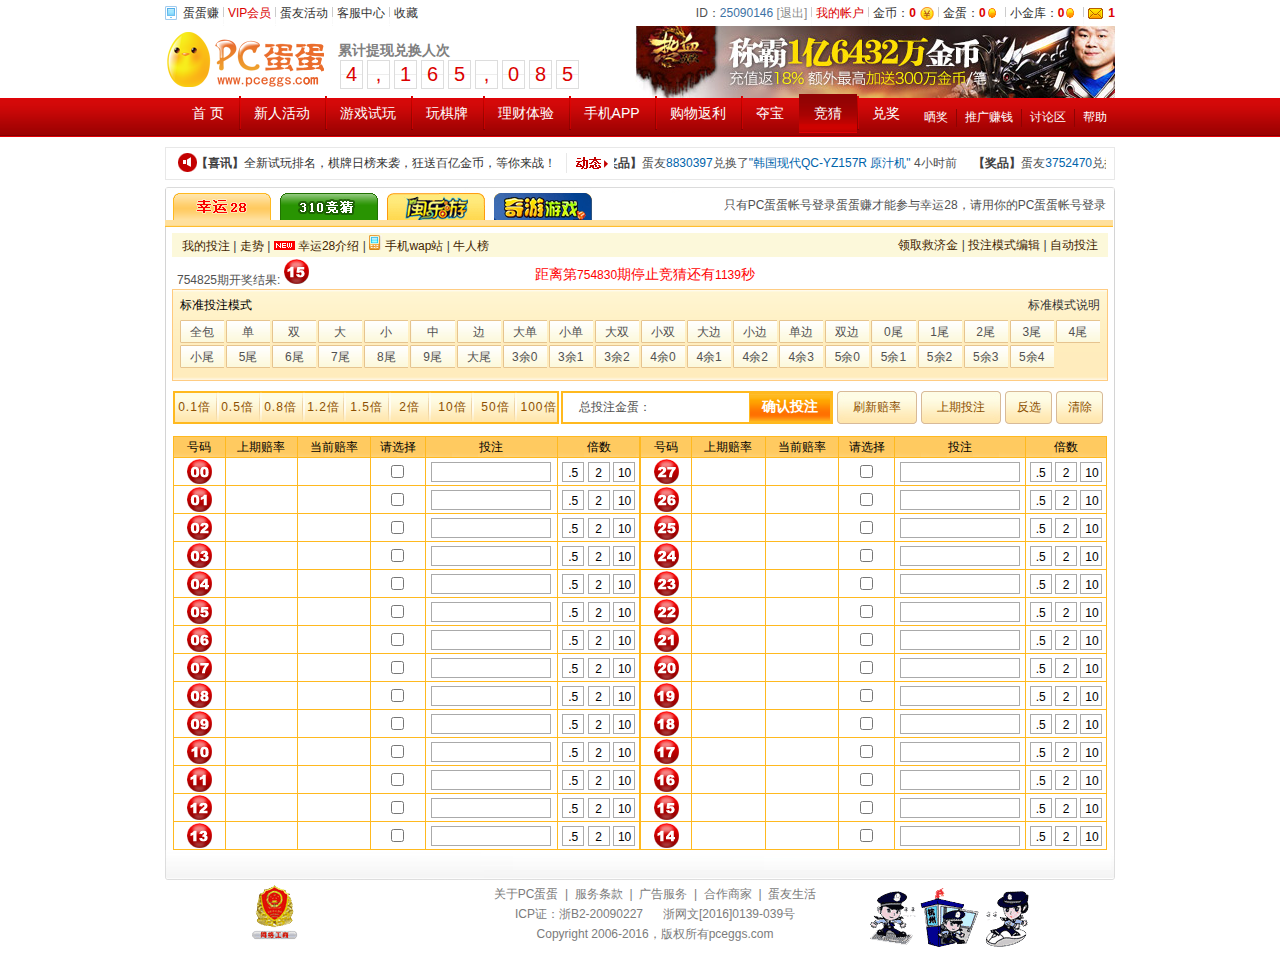
==== commit 35c36749: "Update play.html" ====
--- a/28play/play.html
+++ b/28play/play.html
@@ -1,34 +1,16 @@
-<!doctype html>
-<html lang="en">
+<!DOCTYPE html PUBLIC "-//W3C//DTD XHTML 1.0 Transitional//EN" "http://www.w3.org/TR/xhtml1/DTD/xhtml1-transitional.dtd">  
+<html xmlns="http://www.w3.org/1999/xhtml">
 <head>
 	<meta charset="UTF-8">
 	<link href="./css/daohang.css" rel="stylesheet" type="text/css">
 	<link href="./css/base.v20150930.css" rel="stylesheet" type="text/css">
-	<link href="./css/jquery-ui-1.8.16.custom.css" rel="stylesheet" type="text/css"/> 
-	<link href="./css/tm_fc.css" rel="stylesheet" type="text/css" />
 	<link href="./css/main.css" rel="stylesheet" type="text/css" />
-	<link href="./css/fc_help.css" rel="stylesheet" type="text/css" />
 	<link href="./css/pcdd_num.css" rel="stylesheet" type="text/css">
-
 	<link href="./css/style.css" rel="stylesheet" type="text/css">
 
-   	<script src="./js/jquery.min.2.0.0.js" type="text/javascript"></script>
-   	<script src="./js/bootstrap.min.3.0.3.js" type="text/javascript"></script>
-
-   	<script src="./js/makeconform.js" type="text/javascript"></script>
-
+   	<script src="./js/jquery-1.6.2.min.js" type="text/javascript"></script>
    	<script src="./js/28play.js" type="text/javascript"></script>
-
-   	<script src="./js/jquery-1.6.2.min.js" type="text/javascript"></script>
-
-	<script src="./js/jquery-ui-1.8.16.custom.min.js" type="text/javascript"></script>
-
-    <script src="./js/AJax.js" type="text/javascript" language="javascript"></script>
-
-    <script src="./js/jquery-1.3.min.js" type="text/javascript"></script>
-
     <script src="./js/cookie.js" type="text/javascript"></script>
-
 	<script src="./js/Head.js" type="text/javascript"></script>
 
 	<title>幸运28-PC蛋蛋</title>
@@ -811,4 +793,4 @@
 
 
 </body>
-</html>+</html>
